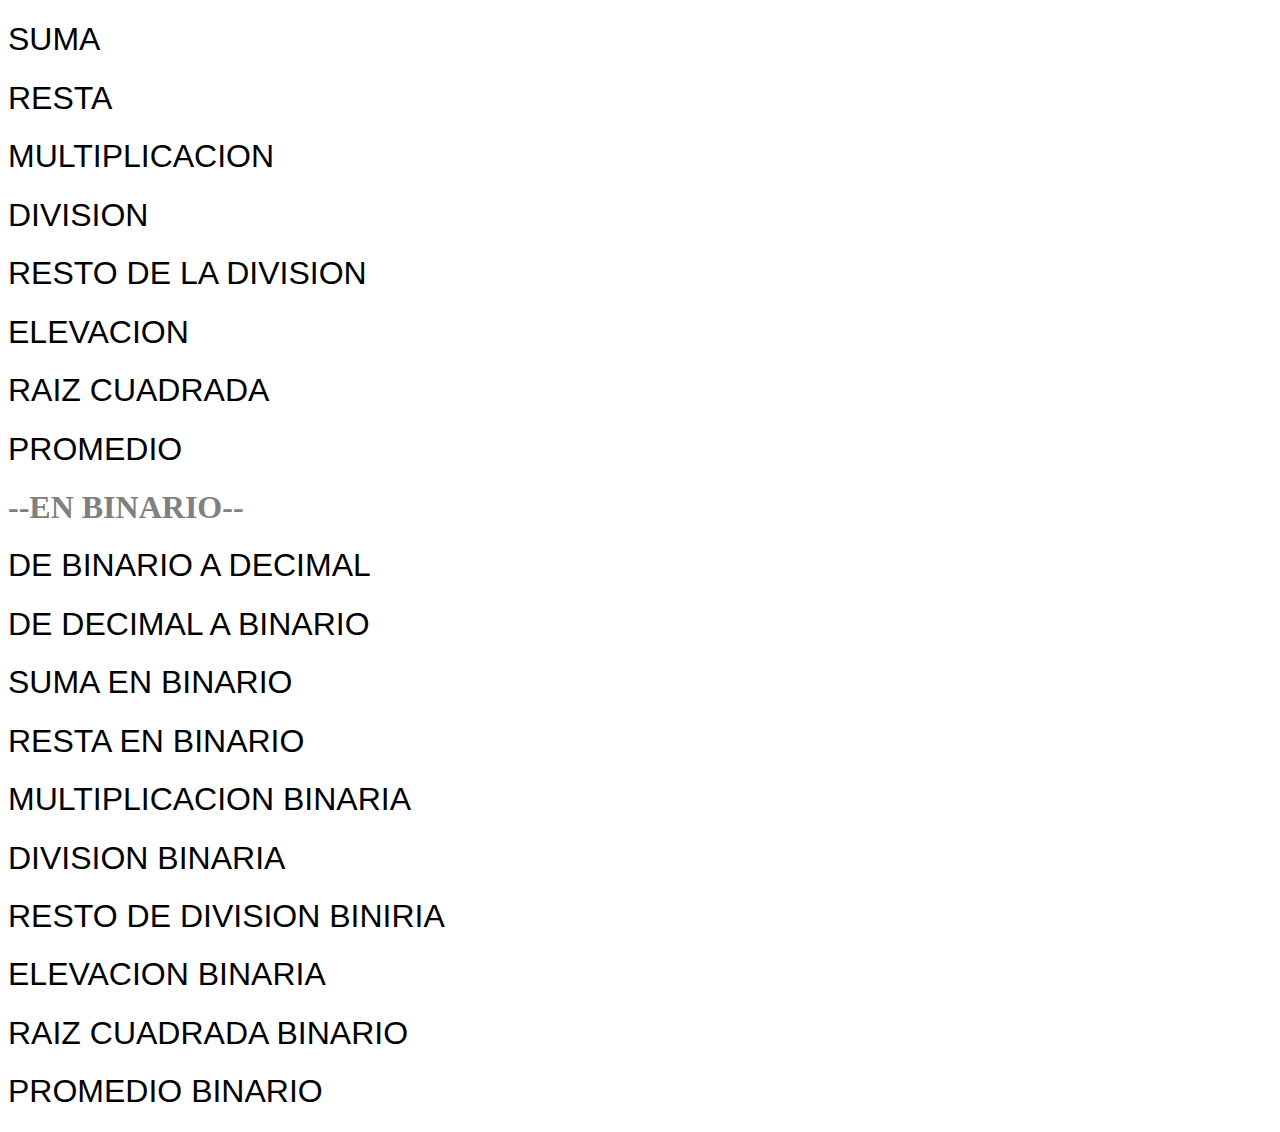
==== index.html @ ba68563a "1.0.2" ====
<!DOCTYPE html>
<html>
<head>
	<meta charset="utf-8">
	<title>Calculadora</title>
</head>
<body>

	<link rel="stylesheet" type="text/css" href="estilos.css">

<!-- SUMA -->

	<h1 class='decimal' onclick="
	let sumandos = [prompt('dime el primer sumando'),prompt('dime el segundo sumando')];

	sumandos[0] = parseInt(sumandos[0]);
	sumandos[1] = parseInt(sumandos[1]);

	let resultadoSuma = sumandos[0] + sumandos[1];
	
	alert('el resultado es ' + resultadoSuma);
	if(resultadoSuma == 13){
		let respuestaJ = [prompt('aqui vamos')];

		if(respuestaJ == 'mientras mas me la mamas mas me crece'){
			alert('no crees que es demasiado infantil?');
		}
	}">SUMA</h1>

<!-- RESTA -->

	<h1 class='decimal' onclick="
	let resta = [prompt('dime el minuendo'),prompt('dime el sustraendo')];

	resta[0] = parseInt(resta[0]);
	resta[1] = parseInt(resta[1]);

	let resultadoResta = resta[0] - resta[1];

	alert('la resta es ' + resultadoResta);">RESTA</h1>

<!-- MULTIPLICACION -->

	<h1 class='decimal' onclick="
	let multiplicando = [prompt('dime el multiplicando'),prompt('dime el multiplicador')];

	multiplicando[0] = parseInt(multiplicando[0]);
	multiplicando[1] = parseInt(multiplicando[1]);

	let resultadoMultiplicacion = multiplicando[0] * multiplicando[1];

	alert('el resultado es ' + resultadoMultiplicacion);">MULTIPLICACION</h1>

<!-- DIVISION -->

	<h1 class='decimal' onclick="
	let division = [prompt('dime el dividendo'),prompt('dime el divisor')];

	division[0] = parseInt(division[0]);
	division[1] = parseInt(division[1]);

	let resultadoDivision = division[0] / division[1]

	alert('el resultado es ' + resultadoDivision);">DIVISION</h1>

<!-- RESTO DE DIVISION -->

	<h1 class='decimal' onclick="
	let restaDivision = [prompt('dime el dividendo'),prompt('dime el divisor')];

	restaDivision[0] = parseInt(restaDivision[0]);
	restaDivision[1] = parseInt(restaDivision[1]);

	let resultadoRestaDivision = restaDivision[0] % restaDivision[1];

	alert('el resultado es ' + resultadoRestaDivision);">RESTO DE LA DIVISION</h1>

<!-- ELEVACION -->

	<h1 class='decimal' onclick="
	let elevacion = [prompt('dime el numero que quieres elevar'),prompt('dime la elevacion')];

	elevacion[0] = parseInt(elevacion[0]);
	elevacion[1] = parseInt(elevacion[1]);

	let resultadoElevacion = elevacion[0] ** elevacion[1];

	alert('el resultado es ' + resultadoElevacion);">ELEVACION</h1>

<!-- RAIZ CUADRADA -->

	<h1 class='decimal' onclick="
	let raiz = [prompt('dime el numero')];

	raiz = parseInt(raiz);

	resultadoRaizCuadrada = Math.sqrt(raiz);

	alert('el resultado es ' + resultadoRaizCuadrada)">RAIZ CUADRADA</h1>
	
<!-- PROMEDIO -->

	<h1 class='decimal' onclick="
	let promedioConfirmacion = [prompt('De cuantos numeros va a hacer tu promedio')]

	if(promedioConfirmacion == '2') {
		let promedio2a = [prompt('Dime el primer numero')];
		let promedio2b = [prompt('Dime el segundo numero')];

		promedio2a = parseInt(promedio2a);
		promedio2b = parseInt(promedio2b);

		let promedio2R = promedio2a + promedio2b;
		promedio2R = promedio2R / 2;

		alert('el promedio es ' + promedio2R)
			} 
			
// リᔑ↸ᔑ ᒷᓭ ⍊ᒷ∷↸ᔑ↸ ℸ ̣ 𝙹↸𝙹 ᒷᓭℸ ̣ ᔑ !¡ᒷ∷ᒲ╎ℸ ̣ ╎↸𝙹
				     
				     
		if(promedioConfirmacion == '3') {
			let promedio3a = [prompt('Dime el primer numero')];
			let promedio3b = [prompt('Dime el sugundo numero')];
			let promedio3c = [prompt('Dime el tercer numero')];

			promedio3a = parseInt(promedio3a);
			promedio3b = parseInt(promedio3b);
			promedio3c = parseInt(promedio3c);

			let promedio3R = promedio3a + promedio3b + promedio3c;
			promedio3R = promedio3R / 3;

			alert('el promedio es ' + promedio3R)
		}

		if(promedioConfirmacion == '4') {
			let promedio4a = [prompt('Dime el primer numero')];
			let promedio4b = [prompt('Dime el segundo numero')];
			let promedio4c = [prompt('Dime el tercer numero')];
			let promedio4d = [prompt('Dime el cuarto numero')];

			promedio4a = parseInt(promedio4a);
			promedio4b = parseInt(promedio4b);
			promedio4c = parseInt(promedio4c);
			promedio4d = parseInt(promedio4d);

			let promedioR4 = promedio4a + promedio4b + promedio4c + promedio4d;
			promedioR4 = promedioR4 / 4;
			
			alert('el promedio es ' + promedioR4)
			}

		if(promedioConfirmacion == '5') {
			let promedio5a = [prompt('Dime el primer numero')];
			let promedio5b = [prompt('Dime el segundo numero')];
			let promedio5c = [prompt('Dime el tercer numero')];
			let promedio5d = [prompt('Dime el cuarto numero')];
			let promedio5e = [prompt('Dime el quinto numero')];

			promedio5a = parseInt(promedio5a);
			promedio5b = parseInt(promedio5b);
			promedio5c = parseInt(promedio5c);
			promedio5d = parseInt(promedio5d);
			promedio5e = parseInt(promedio5e);


			let promedioR5 = promedio5a + promedio5b + promedio5c + promedio5d + promedio5e;
			promedioR5 = promedioR5 / 5;
			
			alert('el promedio es ' + promedioR5)
		}

		if(promedioConfirmacion == '6') {
			let promedio6a = [prompt('Dime el primer numero')];
			let promedio6b = [prompt('Dime el segundo numero')];
			let promedio6c = [prompt('Dime el tercer numero')];
			let promedio6d = [prompt('Dime el cuarto numero')];
			let promedio6e = [prompt('Dime el quinto numero')];
			let promedio6f = [prompt('Dime el sexto numero')];

			promedio6a = parseInt(promedio6a);
			promedio6b = parseInt(promedio6b);
			promedio6c = parseInt(promedio6c);
			promedio6d = parseInt(promedio6d);
			promedio6e = parseInt(promedio6e);
			promedio6f = parseInt(promedio6f);


			let promedioR6 = promedio6a + promedio6b + promedio6c + promedio6d + promedio6e + promedio6f;
			promedioR6 = promedioR6 / 6;
			
			alert('el promedio es ' + promedioR6)
		}

		if(promedioConfirmacion == '7') {
			let promedio7a = [prompt('Dime el primer numero')];
			let promedio7b = [prompt('Dime el segundo numero')];
			let promedio7c = [prompt('Dime el tercer numero')];
			let promedio7d = [prompt('Dime el cuarto nuemro')];
			let promedio7e = [prompt('Dime el quinto numero')];
			let promedio7f = [prompt('Dime el sexto numero')];
			let promedio7g = [prompt('Dime el septimo numero')];
			
			promedio7a = parseInt(promedio7a);
			promedio7b = parseInt(promedio7b);
			promedio7c = parseInt(promedio7c);
			promedio7d = parseInt(promedio7d);
			promedio7e = parseInt(promedio7e);
			promedio7f = parseInt(promedio7f);
			promedio7g = parseInt(promedio7g);

			let promedioR7 = promedio7a + promedio7b + promedio7c + promedio7d + promedio7e + promedio7f + promedio7g;
			promedioR7 = promedioR7 / 7;

			alert('el resultado es ' + promedioR7)
		}

		if(promedioConfirmacion == '8') {
			let promedio8a = [prompt('Dime el primer numero')];
			let promedio8b = [prompt('Dime el segundo numero')];
			let promedio8c = [prompt('Dime el tercer numero')];
			let promedio8d = [prompt('Dime el cuarto numero')];
			let promedio8e = [prompt('Dime el quinto numero')];
			let promedio8f = [prompt('Dime el sexto numero')];
			let promedio8g = [prompt('Dime el septimo numero')];
			let promedio8h = [prompt('Dime el octavo numero')];

			promedio8a = parseInt(promedio8a);
			promedio8b = parseInt(promedio8b);
			promedio8c = parseInt(promedio8c);
			promedio8d = parseInt(promedio8d);
			promedio8e = parseInt(promedio8e);
			promedio8f = parseInt(promedio8f);
			promedio8g = parseInt(promedio8f);
			promedio8h = parseInt(promedio8h);

			let promedioR8 = promedio8a + promedio8b + promedio8c + promedio8d + promedio8e + promedio8f + promedio8g + promedio8h;
			promedioR8 = promedioR8 / 8;

			alert('el resultado es ' + promedioR8)
		}

		if(promedioConfirmacion == '9') {
			let promedio9a = [prompt('Dime le primer numero')];
			let promedio9b = [prompt('Dime el segundo numero')];
			let promedio9c = [prompt('Dime el tercer numero')];
			let promedio9d = [prompt('Dime el cuarto numero')];
			let promedio9e = [prompt('Dime el quinto numero')];
			let promedio9f = [prompt('Dime el sexto numero')];
			let promedio9g = [prompt('Dime el septimo numero')];
			let promedio9h = [prompt('Dime el octavo numero')];
			let promedio9i = [prompt('Dime el noveno numero')];

			promedio9a = parseInt(promedio9a);
			promedio9b = parseInt(promedio9b);
			promedio9c = parseInt(promedio9c);
			promedio9d = parseInt(promedio9d);
			promedio9e = parseInt(promedio9e);
			promedio9f = parseInt(promedio9f);
			promedio9g = parseInt(promedio9g);
			promedio9h = parseInt(promedio9h);
			promedio9i = parseInt(promedio9i);

			let promedioR9 = promedio9a + promedio9b + promedio9c + promedio9d + promedio9e + promedio9f + promedio9g + promedio9h + promedio9i;
			promedioR9 = promedioR9 / 9;

			alert('el resultado es ' + promedioR9);
		}
				     
		if(promedioConfirmacion == 'macarrones'){
			alert('con queso?')
		}

		if(promedioConfirmacion == 'nada es verdad'){
			alert('todo está permitido')
		}

		if(promedioConfirmacion == 'trabajamos en la oscuridad'){
			alert('para servir a la luz')
		}

		if(promedioConfirmacion == 'hallaras la respuesta'){
			alert('cuando no necesites preguntar')
		}

		if(promedioConfirmacion == 'que la muerte te otorgue'){
			alert('la paz que buscabas')
		}
				     ">PROMEDIO</h1>
	

<!-- BiNaRiOs -->

	<h1 id="binario">--EN BINARIO--</h1>

<!-- BINARIO a DECIMAL -->

	<h1 class='binario' onclick="
	let numeroEnBinario = [prompt('dime el numero en binario')];

	numeroEnBinario = parseInt(numeroEnBinario,2);

	alert('el numero es ' + numeroEnBinario);">DE BINARIO A DECIMAL</h1>

<!-- DECIMAL A BINARIO -->

	<h1 class='binario' onclick="
	let numeroEnDecimal = [prompt('dime el numero en decimal')];

	numeroEnDecimal = parseInt(numeroEnDecimal)

	let numeroEnDecimalConvertido = numeroEnDecimal.toString(2);

	alert('el numero es ' + numeroEnDecimalConvertido)
	">DE DECIMAL A BINARIO</h1>

<!-- SUMA BINARIO -->

	<h1 class='binario' onclick="
	let sumaBinaria = [prompt('dime el primer sumando'),prompt('dime el segundo sumando')];

	sumaBinaria[0] = parseInt(sumaBinaria[0],2);
	sumaBinaria[1] = parseInt(sumaBinaria[1],2);

	let sumaBinariaProcedimiento = sumaBinaria[0] + sumaBinaria[1];

	let sumaBinariaEnDecimal = sumaBinariaProcedimiento.toString(2);

	alert('el resultado es ' + sumaBinariaEnDecimal);">SUMA EN BINARIO</h1>

<!-- RESTA BINARIA -->

	<h1 class='binario' onclick="
	let restaBinaria = [prompt('dime el minuendo'),prompt('dime el sustraendo')]
	
	restaBinaria[0] = parseInt(restaBinaria[0],2);
	restaBinaria[1] = parseInt(restaBinaria[1],2);

	let restaBinariaProcedimiento = restaBinaria[0] - restaBinaria[1];

	let restaBinariaEnDecimal = restaBinariaProcedimiento.toString(2);

	alert('el resultado es ' + restaBinariaEnDecimal);">RESTA EN BINARIO</h1>

<!-- MULTIPLICACION BINARIA -->

	<h1 class='binario' onclick="
	let multiplicacionBinaria = [prompt('dime el multiplicando'),prompt('dime el multiplicador')];

	multiplicacionBinaria[0] = parseInt(multiplicacionBinaria[0],2);
	multiplicacionBinaria[1] = parseInt(multiplicacionBinaria[1],2);

	let multiplacionBinariaProcedimiento = multiplicacionBinaria[0] * multiplicacionBinaria[1];

	let multiplicacionBinariaEnDecimal = multiplacionBinariaProcedimiento.toString(2);

	alert('el resultado es ' + multiplicacionBinariaEnDecimal);">MULTIPLICACION BINARIA</h1>

<!-- DIVISION BINARIA -->

	<h1 class='binario' onclick="
	let divisionBinaria = [prompt('dime el dividendo'),prompt('dime el divisor')];

	divisionBinaria[0] = parseInt(divisionBinaria[0],2);
	divisionBinaria[1] = parseInt(divisionBinaria[1],2);

	let divisionBinariaProcedimiento = divisionBinaria[0] / divisionBinaria[1];

	let divisionBinariaEnDecimal = divisionBinariaProcedimiento.toString(2);

	alert('el resultado es ' + divisionBinariaEnDecimal);">DIVISION BINARIA</h1>

<!-- RESTO DE DIVISION BINIRIA -->

	<h1 class='binario' onclick="
	let restoDeDivisionBinaria = [prompt('dime el dividendo'),prompt('dime el divisor')];

	restoDeDivisionBinaria[0] = parseInt(restoDeDivisionBinaria[0],2);
	restoDeDivisionBinaria[1] = parseInt(restoDeDivisionBinaria[1],2);

	let restoDeDivisionBinariaProcedimiento = restoDeDivisionBinaria[0] % restoDeDivisionBinaria[1];

	let restoDeDivisionBinariaEnBinario = restoDeDivisionBinariaProcedimiento.toString(2);

	alert('el resultado es ' + restoDeDivisionBinariaEnBinario);">RESTO DE DIVISION BINIRIA</h1>

<!-- ELEVACION BINARIA -->

	<h1 class='binario' onclick="
	let elevacionBinaria = [prompt('dime el numero que quieres elevar'),prompt('dime la elevacion')]

	elevacionBinaria[0] = parseInt(elevacionBinaria[0],2);
	elevacionBinaria[1] = parseInt(elevacionBinaria[1],2);

	let elevacionBinariaProcedimiento = elevacionBinaria[0] ** elevacionBinaria[1];

	let elevacionCompletaEnBinario = elevacionBinariaProcedimiento.toString(2);

	alert('el resultado es ' + elevacionCompletaEnBinario);">ELEVACION BINARIA</h1>

<!-- RAIZ CUADRADA BINARIA -->

	<h1 class='binario' onclick="
	let raizBinaria = [prompt('dime el numero')];

	raizBinaria = parseInt(raizBinaria,2);

	raizBinaria = Math.sqrt(raizBinaria);

	raizBinaria = raizBinaria.toString(2)

	alert('el resultado es ' + raizBinaria)">RAIZ CUADRADA BINARIO</h1>
<!-- PROMEDIO BINARIA -->

<h1 class='binario' onclick="
let promedioConfirmacion = [prompt('De cuantos numeros va a hacer tu promedio')]

//OPTIMIZALO

if(promedioConfirmacion == '10') {
	let promedio2a = [prompt('Dime el primer numero')];
	let promedio2b = [prompt('Dime el segundo numero')];

	promedio2a = parseInt(promedio2a,2);
	promedio2b = parseInt(promedio2b,2);

	let promedio2R = promedio2a + promedio2b;
	promedio2R = promedio2R / 2;

	promedio2R = promedio2R.toString(2);

	alert('el promedio es ' + promedio2R)
		} 
		
	if(promedioConfirmacion == '11') {
		let promedio3a = [prompt('Dime el primer numero')];
		let promedio3b = [prompt('Dime el sugundo numero')];
		let promedio3c = [prompt('Dime el tercer numero')];

		promedio3a = parseInt(promedio3a,2);
		promedio3b = parseInt(promedio3b,2);
		promedio3c = parseInt(promedio3c,2);

		let promedioR3 = promedio3a + promedio3b + promedio3c;
		promedioR3 = promedioR3 / 3;

		promedioR3 = promedioR3.toString(2);

		alert('el promedio es ' + promedioR3)
	}

	if(promedioConfirmacion == '100') {
		let promedio4a = [prompt('Dime el primer numero')];
		let promedio4b = [prompt('Dime el segundo numero')];
		let promedio4c = [prompt('Dime el tercer numero')];
		let promedio4d = [prompt('Dime el cuarto numero')];

		promedio4a = parseInt(promedio4a,2);
		promedio4b = parseInt(promedio4b,2);
		promedio4c = parseInt(promedio4c,2);
		promedio4d = parseInt(promedio4d,2);

		let promedioR4 = promedio4a + promedio4b + promedio4c + promedio4d;
		promedioR4 = promedioR4 / 4;

		promedioR4 = promedioR4.toString(2);
		
		alert('el promedio es ' + promedioR4)
		}

	if(promedioConfirmacion == '101') {
		let promedio5a = [prompt('Dime el primer numero')];
		let promedio5b = [prompt('Dime el segundo numero')];
		let promedio5c = [prompt('Dime el tercer numero')];
		let promedio5d = [prompt('Dime el cuarto numero')];
		let promedio5e = [prompt('Dime el quinto numero')];

		promedio5a = parseInt(promedio5a,2);
		promedio5b = parseInt(promedio5b,2);
		promedio5c = parseInt(promedio5c,2);
		promedio5d = parseInt(promedio5d,2);
		promedio5e = parseInt(promedio5e,2);


		let promedioR5 = promedio5a + promedio5b + promedio5c + promedio5d + promedio5e;
		promedioR5 = promedioR5 / 5;

		promedioR5 = promedioR5.toString(2);
		
		alert('el promedio es ' + promedioR5)
	}

	if(promedioConfirmacion == '110') {
		let promedio6a = [prompt('Dime el primer numero')];
		let promedio6b = [prompt('Dime el segundo numero')];
		let promedio6c = [prompt('Dime el tercer numero')];
		let promedio6d = [prompt('Dime el cuarto numero')];
		let promedio6e = [prompt('Dime el quinto numero')];
		let promedio6f = [prompt('Dime el sexto numero')];

		promedio6a = parseInt(promedio6a,2);
		promedio6b = parseInt(promedio6b,2);
		promedio6c = parseInt(promedio6c,2);
		promedio6d = parseInt(promedio6d,2);
		promedio6e = parseInt(promedio6e,2);
		promedio6f = parseInt(promedio6f,2);

		let promedioR6 = promedio6a + promedio6b + promedio6c + promedio6d + promedio6e + promedio6f;
		promedioR6 = promedioR6 / 6;

		promedioR6 = promedioR6.toString(2);
		
		alert('el promedio es ' + promedioR6)
	}

	if(promedioConfirmacion == '111') {
		let promedio7a = [prompt('Dime el primer numero')];
		let promedio7b = [prompt('Dime el segundo numero')];
		let promedio7c = [prompt('Dime el tercer numero')];
		let promedio7d = [prompt('Dime el cuarto nuemro')];
		let promedio7e = [prompt('Dime el quinto numero')];
		let promedio7f = [prompt('Dime el sexto numero')];
		let promedio7g = [prompt('Dime el septimo numero')];
		
		promedio7a = parseInt(promedio7a,2);
		promedio7b = parseInt(promedio7b,2);
		promedio7c = parseInt(promedio7c,2);
		promedio7d = parseInt(promedio7d,2);
		promedio7e = parseInt(promedio7e,2);
		promedio7f = parseInt(promedio7f,2);
		promedio7g = parseInt(promedio7g,2);

		let promedioR7 = promedio7a + promedio7b + promedio7c + promedio7d + promedio7e + promedio7f + promedio7g;
		promedioR7 = promedioR7 / 7;

		promedioR7 = promedioR7.toString(2);

		alert('el resultado es ' + promedioR7)
	}

	if(promedioConfirmacion == '1000') {
		let promedio8a = [prompt('Dime el primer numero')];
		let promedio8b = [prompt('Dime el segundo numero')];
		let promedio8c = [prompt('Dime el tercer numero')];
		let promedio8d = [prompt('Dime el cuarto numero')];
		let promedio8e = [prompt('Dime el quinto numero')];
		let promedio8f = [prompt('Dime el sexto numero')];
		let promedio8g = [prompt('Dime el septimo numero')];
		let promedio8h = [prompt('Dime el octavo numero')];

		promedio8a = parseInt(promedio8a,2);
		promedio8b = parseInt(promedio8b,2);
		promedio8c = parseInt(promedio8c,2);
		promedio8d = parseInt(promedio8d,2);
		promedio8e = parseInt(promedio8e,2);
		promedio8f = parseInt(promedio8f,2);
		promedio8g = parseInt(promedio8f,2);
		promedio8h = parseInt(promedio8h,2);

		let promedioR8 = promedio8a + promedio8b + promedio8c + promedio8d + promedio8e + promedio8f + promedio8g + promedio8h;
		promedioR8 = promedioR8 / 8;

		promedioR8 = promedioR8.toString(2);

		alert('el resultado es ' + promedioR8)
	}

	if(promedioConfirmacion == '1001') {
		let promedio9a = [prompt('Dime le primer numero')];
		let promedio9b = [prompt('Dime el segundo numero')];
		let promedio9c = [prompt('Dime el tercer numero')];
		let promedio9d = [prompt('Dime el cuarto numero')];
		let promedio9e = [prompt('Dime el quinto numero')];
		let promedio9f = [prompt('Dime el sexto numero')];
		let promedio9g = [prompt('Dime el septimo numero')];
		let promedio9h = [prompt('Dime el octavo numero')];
		let promedio9i = [prompt('Dime el noveno numero')];

		promedio9a = parseInt(promedio9a,2);
		promedio9b = parseInt(promedio9b,2);
		promedio9c = parseInt(promedio9c,2);
		promedio9d = parseInt(promedio9d,2);
		promedio9e = parseInt(promedio9e,2);
		promedio9f = parseInt(promedio9f,2);
		promedio9g = parseInt(promedio9g,2);
		promedio9h = parseInt(promedio9h,2);
		promedio9i = parseInt(promedio9i,2);

		let promedioR9 = promedio9a + promedio9b + promedio9c + promedio9d + promedio9e + promedio9f + promedio9g + promedio9h + promedio9i;
		promedioR9 = promedioR9 / 9;

		promedioR9 = promedioR9.toString(2);

		alert('el resultado es ' + promedioR9);
	}

	if(promedioConfirmacion == '1010') {
			let promedio10a = [prompt('Dime el primer numero')]
			let promedio10b = [prompt('Dime el segundo numero')];
			let promedio10c = [prompt('Dime el tercer numero')];
			let promedio10d = [prompt('Dime el cuarto numero')];
			let promedio10e = [prompt('Dime el quinto numero')];
			let promedio10f = [prompt('Dime el sexto numero')];
			let promedio10g = [prompt('Dime el septimo numero')];
			let promedio10h = [prompt('Dime el octavo numero')];
			let promedio10i = [prompt('Dime el noveno numero')];
			let promedio10j = [prompt('Dime el decimo numero')];

			promedio10a = parseInt(promedio10a,2);
			promedio10b = parseInt(promedio10b,2);
			promedio10c = parseInt(promedio10c,2);
			promedio10d = parseInt(promedio10d,2);
			promedio10e = parseInt(promedio10e,2);
			promedio10f = parseInt(promedio10f,2);
			promedio10g = parseInt(promedio10g,2);
			promedio10h = parseInt(promedio10h,2);
			promedio10i = parseInt(promedio10i,2);
			promedio10j = parseInt(promedio10j,2);

			let promedio10R = promedio10a + promedio10b + promedio10c + promedio10d + promedio10e + promedio10f + promedio10g + promedio10h + promedio10i + promedio10j;

			promedio10R = promedio10R / 10;

			promedio10R = promedio10R.toString(2);

			alert('el resultado es ' + promedio10R);
		}

	">PROMEDIO BINARIO</h1>


</body>
</html>
---- estilos.css ----
.decimal {
	font-family: sans-serif;
	font-weight: 100;
	color: black;
}

.decimal:hover {
	font-family: sans-serif;
	font-weight: 600;
	color: red;
	font-size: 40px;
}	


#binario {
	font-family: calibri;
	color: grey;
}

.binario {
	font-family: sans-serif;
	font-weight: 100;
	color: black;
}

.binario:hover {
	font-family: sans-serif;
	font-weight: 600;
	color: blue;
	font-size: 40px;
}
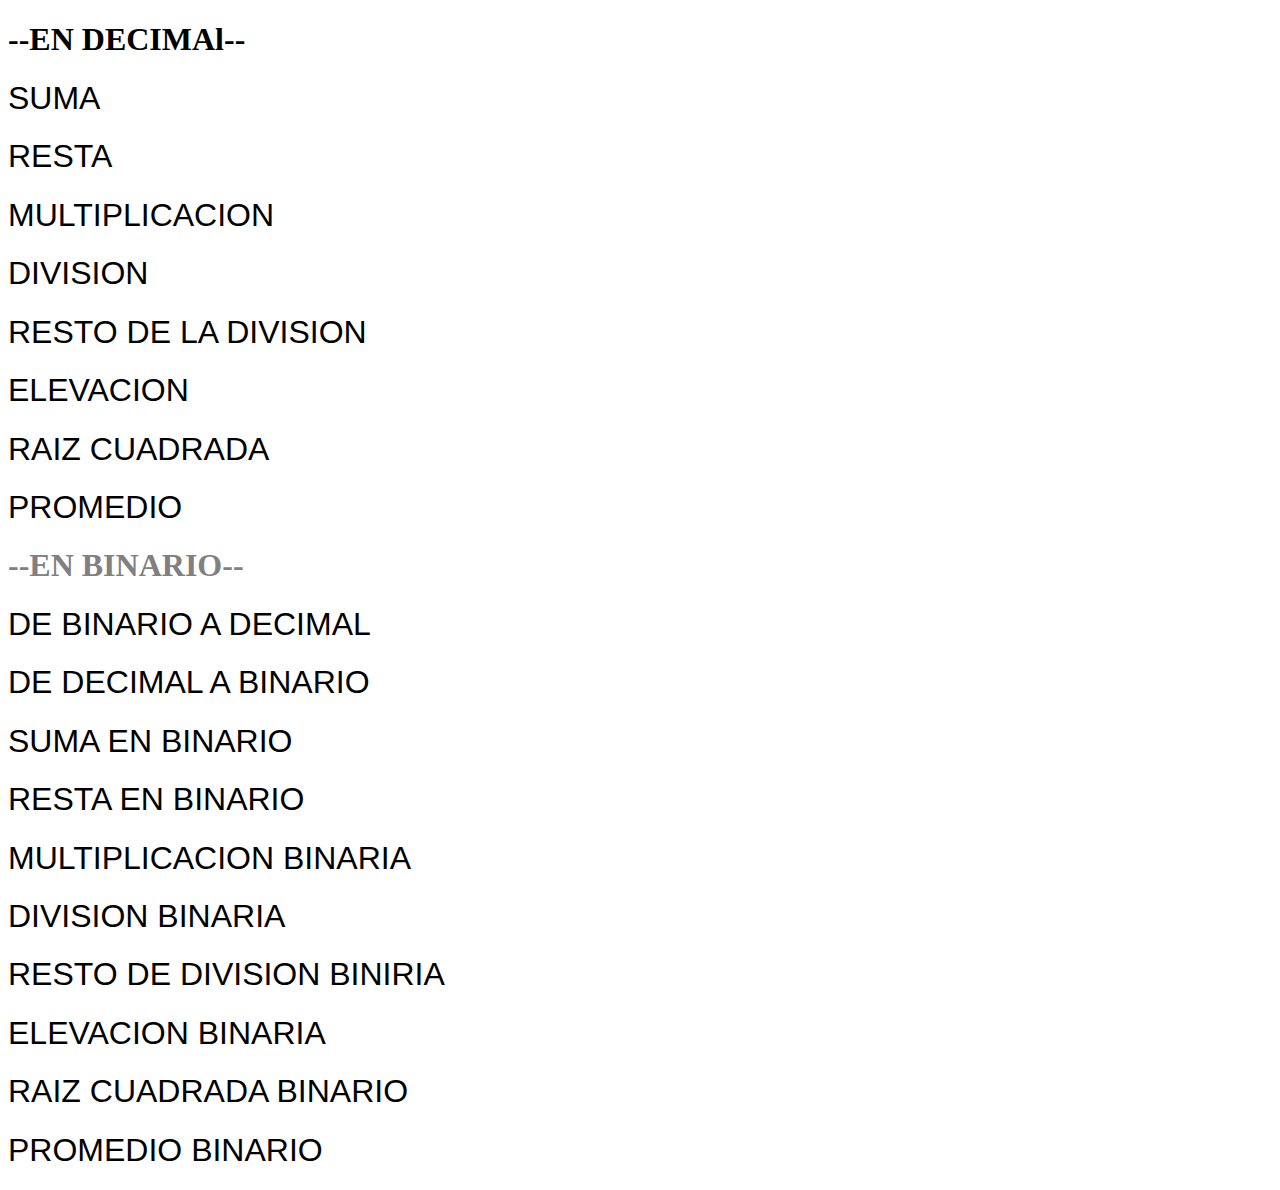
==== commit d3ff1bbe: "1.0.2.1" ====
--- a/index.html
+++ b/index.html
@@ -3,10 +3,15 @@
 <head>
 	<meta charset="utf-8">
 	<title>Calculadora</title>
+	<!-- Bueno si estas revisando el codigo pues te quiero agradecer el que te importe un poquito lo que trato de hacer :), y espero que disfutes de este proyecte fresco como una lechuga xd -->
 </head>
 <body>
 
 	<link rel="stylesheet" type="text/css" href="estilos.css">
+
+<!-- DEcimAleSmmmmmmmmmmmmmmmmmmmmmmmmmmmmmmmmmmmmmmmmmmmmmmmmmmmmmmmmmmmmmmmmmmmmmmmmmmmmmmmmmmmmmmmmmmmmmmmmmmmmmmmmmm -->
+
+<h1 id="decimal">--EN DECIMAl--</h1>
 
 <!-- SUMA -->
 
@@ -19,13 +24,15 @@
 	let resultadoSuma = sumandos[0] + sumandos[1];
 	
 	alert('el resultado es ' + resultadoSuma);
+
 	if(resultadoSuma == 13){
 		let respuestaJ = [prompt('aqui vamos')];
 
 		if(respuestaJ == 'mientras mas me la mamas mas me crece'){
 			alert('no crees que es demasiado infantil?');
 		}
-	}">SUMA</h1>
+	}
+	">SUMA</h1>
 
 <!-- RESTA -->
 
@@ -97,11 +104,13 @@
 	resultadoRaizCuadrada = Math.sqrt(raiz);
 
 	alert('el resultado es ' + resultadoRaizCuadrada)">RAIZ CUADRADA</h1>
-	
+
 <!-- PROMEDIO -->
 
 	<h1 class='decimal' onclick="
 	let promedioConfirmacion = [prompt('De cuantos numeros va a hacer tu promedio')]
+
+	//OPTIMIZALO
 
 	if(promedioConfirmacion == '2') {
 		let promedio2a = [prompt('Dime el primer numero')];
@@ -116,13 +125,12 @@
 		alert('el promedio es ' + promedio2R)
 			} 
 			
-// リᔑ↸ᔑ ᒷᓭ ⍊ᒷ∷↸ᔑ↸ ℸ ̣ 𝙹↸𝙹 ᒷᓭℸ ̣ ᔑ !¡ᒷ∷ᒲ╎ℸ ̣ ╎↸𝙹
-				     
-				     
 		if(promedioConfirmacion == '3') {
 			let promedio3a = [prompt('Dime el primer numero')];
 			let promedio3b = [prompt('Dime el sugundo numero')];
 			let promedio3c = [prompt('Dime el tercer numero')];
+
+// リᔑ↸ᔑ ᒷᓭ ⍊ᒷ∷↸ᔑ↸ ℸ ̣ 𝙹↸𝙹 ᒷᓭℸ ̣ ᔑ !¡ᒷ∷ᒲ╎ℸ ̣ ╎↸𝙹
 
 			promedio3a = parseInt(promedio3a);
 			promedio3b = parseInt(promedio3b);
@@ -267,7 +275,37 @@
 
 			alert('el resultado es ' + promedioR9);
 		}
-				     
+
+		if(promedioConfirmacion == '10') {
+			let promedio10a = [prompt('Dime el primer numero')]
+			let promedio10b = [prompt('Dime el segundo numero')];
+			let promedio10c = [prompt('Dime el tercer numero')];
+			let promedio10d = [prompt('Dime el cuarto numero')];
+			let promedio10e = [prompt('Dime el quinto numero')];
+			let promedio10f = [prompt('Dime el sexto numero')];
+			let promedio10g = [prompt('Dime el septimo numero')];
+			let promedio10h = [prompt('Dime el octavo numero')];
+			let promedio10i = [prompt('Dime el noveno numero')];
+			let promedio10j = [prompt('Dime el decimo numero')];
+
+			promedio10a = parseInt(promedio10a);
+			promedio10b = parseInt(promedio10b);
+			promedio10c = parseInt(promedio10c);
+			promedio10d = parseInt(promedio10d);
+			promedio10e = parseInt(promedio10e);
+			promedio10f = parseInt(promedio10f);
+			promedio10g = parseInt(promedio10g);
+			promedio10h = parseInt(promedio10h);
+			promedio10i = parseInt(promedio10i);
+			promedio10j = parseInt(promedio10j);
+
+			let promedio10R = promedio10a + promedio10b + promedio10c + promedio10d + promedio10e + promedio10f + promedio10g + promedio10h + promedio10i + promedio10j;
+
+			promedio10R = promedio10R / 10;
+
+			alert('el resultado es ' + promedio10R);
+		}
+
 		if(promedioConfirmacion == 'macarrones'){
 			alert('con queso?')
 		}
@@ -287,10 +325,11 @@
 		if(promedioConfirmacion == 'que la muerte te otorgue'){
 			alert('la paz que buscabas')
 		}
-				     ">PROMEDIO</h1>
-	
-
-<!-- BiNaRiOs -->
+
+		
+		">PROMEDIO</h1>
+
+<!-- BiNaRiOsmmmmmmmmmmmmmmmmmmmmmmmmmmmmmmmmmmmmmmmmmmmmmmmmmmmmmmmmmmmmmmmmmmmmmmmmmmmmmmmmmmmmmmmmmmmmmmmmmm -->
 
 	<h1 id="binario">--EN BINARIO--</h1>
 
@@ -411,6 +450,7 @@
 	raizBinaria = raizBinaria.toString(2)
 
 	alert('el resultado es ' + raizBinaria)">RAIZ CUADRADA BINARIO</h1>
+
 <!-- PROMEDIO BINARIA -->
 
 <h1 class='binario' onclick="
@@ -629,6 +669,5 @@
 
 	">PROMEDIO BINARIO</h1>
 
-
 </body>
 </html>
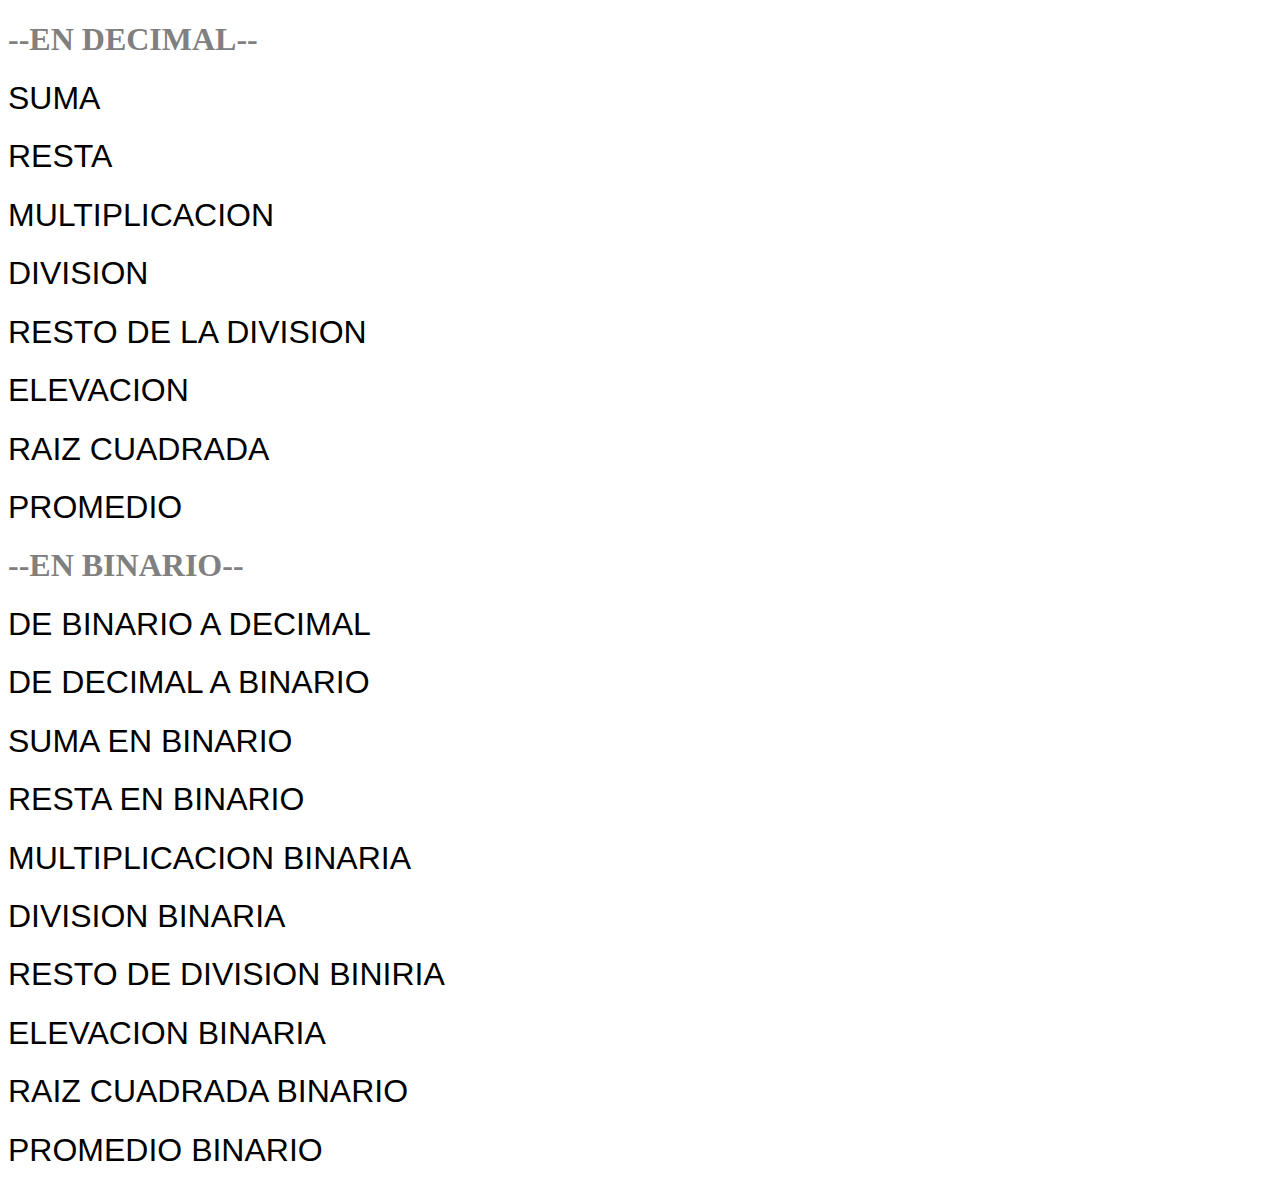
==== commit b7c2f032: "1.0.2.2" ====
--- a/index.html
+++ b/index.html
@@ -11,7 +11,7 @@
 
 <!-- DEcimAleSmmmmmmmmmmmmmmmmmmmmmmmmmmmmmmmmmmmmmmmmmmmmmmmmmmmmmmmmmmmmmmmmmmmmmmmmmmmmmmmmmmmmmmmmmmmmmmmmmmmmmmmmmm -->
 
-<h1 id="decimal">--EN DECIMAl--</h1>
+<h1 id="decimal">--EN DECIMAL--</h1>
 
 <!-- SUMA -->
 
--- a/estilos.css
+++ b/estilos.css
@@ -1,3 +1,8 @@
+#decimal {
+	font-family: calibri;
+	color: grey;
+}
+
 .decimal {
 	font-family: sans-serif;
 	font-weight: 100;
@@ -10,6 +15,7 @@
 	color: red;
 	font-size: 40px;
 }	
+
 
 
 #binario {
@@ -28,4 +34,4 @@
 	font-weight: 600;
 	color: blue;
 	font-size: 40px;
-}+}
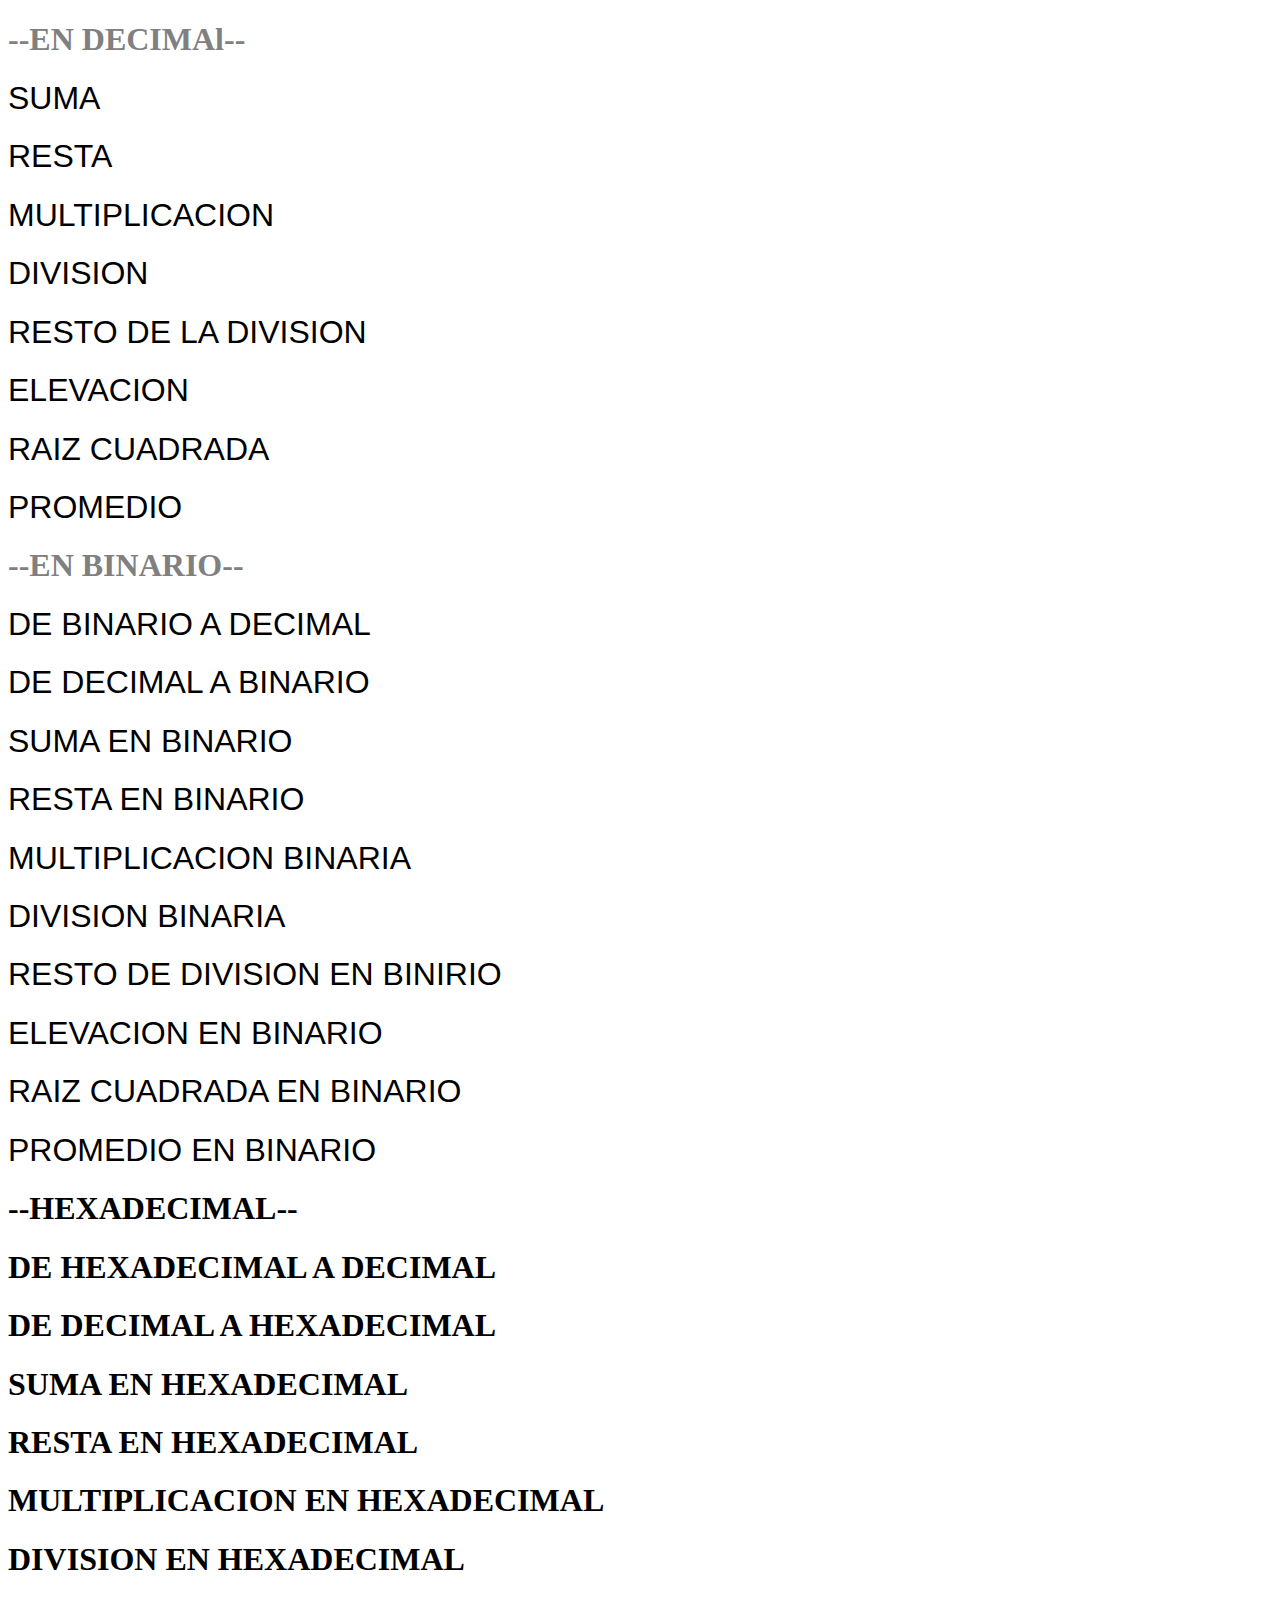
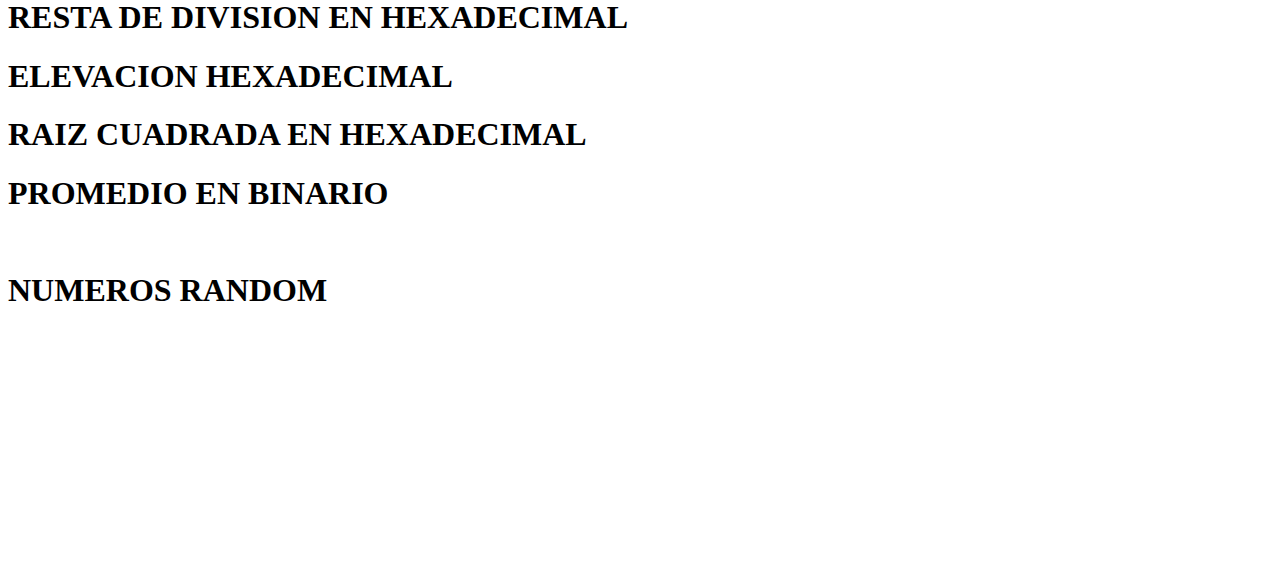
==== commit 31f0f140: "2.0.0" ====
--- a/index.html
+++ b/index.html
@@ -9,9 +9,9 @@
 
 	<link rel="stylesheet" type="text/css" href="estilos.css">
 
-<!-- DEcimAleSmmmmmmmmmmmmmmmmmmmmmmmmmmmmmmmmmmmmmmmmmmmmmmmmmmmmmmmmmmmmmmmmmmmmmmmmmmmmmmmmmmmmmmmmmmmmmmmmmmmmmmmmmm -->
-
-<h1 id="decimal">--EN DECIMAL--</h1>
+<!-- DEcimAleS////////////////////////////////////////////////////////////////////////////////////////////////////////////// -->
+
+<h1 id="decimal">--EN DECIMAl--</h1>
 
 <!-- SUMA -->
 
@@ -108,13 +108,13 @@
 <!-- PROMEDIO -->
 
 	<h1 class='decimal' onclick="
-	let promedioConfirmacion = [prompt('De cuantos numeros va a hacer tu promedio')]
+	let promedioConfirmacion = prompt('De cuantos numeros va a hacer tu promedio');
 
 	//OPTIMIZALO
 
 	if(promedioConfirmacion == '2') {
-		let promedio2a = [prompt('Dime el primer numero')];
-		let promedio2b = [prompt('Dime el segundo numero')];
+		let promedio2a = prompt('Dime el primer numero');
+		let promedio2b = prompt('Dime el segundo numero');
 
 		promedio2a = parseInt(promedio2a);
 		promedio2b = parseInt(promedio2b);
@@ -126,9 +126,9 @@
 			} 
 			
 		if(promedioConfirmacion == '3') {
-			let promedio3a = [prompt('Dime el primer numero')];
-			let promedio3b = [prompt('Dime el sugundo numero')];
-			let promedio3c = [prompt('Dime el tercer numero')];
+			let promedio3a = prompt('Dime el primer numero');
+			let promedio3b = prompt('Dime el sugundo numero');
+			let promedio3c = prompt('Dime el tercer numero');
 
 // リᔑ↸ᔑ ᒷᓭ ⍊ᒷ∷↸ᔑ↸ ℸ ̣ 𝙹↸𝙹 ᒷᓭℸ ̣ ᔑ !¡ᒷ∷ᒲ╎ℸ ̣ ╎↸𝙹
 
@@ -143,10 +143,10 @@
 		}
 
 		if(promedioConfirmacion == '4') {
-			let promedio4a = [prompt('Dime el primer numero')];
-			let promedio4b = [prompt('Dime el segundo numero')];
-			let promedio4c = [prompt('Dime el tercer numero')];
-			let promedio4d = [prompt('Dime el cuarto numero')];
+			let promedio4a = prompt('Dime el primer numero');
+			let promedio4b = prompt('Dime el segundo numero');
+			let promedio4c = prompt('Dime el tercer numero');
+			let promedio4d = prompt('Dime el cuarto numero');
 
 			promedio4a = parseInt(promedio4a);
 			promedio4b = parseInt(promedio4b);
@@ -160,11 +160,11 @@
 			}
 
 		if(promedioConfirmacion == '5') {
-			let promedio5a = [prompt('Dime el primer numero')];
-			let promedio5b = [prompt('Dime el segundo numero')];
-			let promedio5c = [prompt('Dime el tercer numero')];
-			let promedio5d = [prompt('Dime el cuarto numero')];
-			let promedio5e = [prompt('Dime el quinto numero')];
+			let promedio5a = prompt('Dime el primer numero');
+			let promedio5b = prompt('Dime el segundo numero');
+			let promedio5c = prompt('Dime el tercer numero');
+			let promedio5d = prompt('Dime el cuarto numero');
+			let promedio5e = prompt('Dime el quinto numero');
 
 			promedio5a = parseInt(promedio5a);
 			promedio5b = parseInt(promedio5b);
@@ -180,12 +180,12 @@
 		}
 
 		if(promedioConfirmacion == '6') {
-			let promedio6a = [prompt('Dime el primer numero')];
-			let promedio6b = [prompt('Dime el segundo numero')];
-			let promedio6c = [prompt('Dime el tercer numero')];
-			let promedio6d = [prompt('Dime el cuarto numero')];
-			let promedio6e = [prompt('Dime el quinto numero')];
-			let promedio6f = [prompt('Dime el sexto numero')];
+			let promedio6a = prompt('Dime el primer numero');
+			let promedio6b = prompt('Dime el segundo numero');
+			let promedio6c = prompt('Dime el tercer numero');
+			let promedio6d = prompt('Dime el cuarto numero');
+			let promedio6e = prompt('Dime el quinto numero');
+			let promedio6f = prompt('Dime el sexto numero');
 
 			promedio6a = parseInt(promedio6a);
 			promedio6b = parseInt(promedio6b);
@@ -202,13 +202,13 @@
 		}
 
 		if(promedioConfirmacion == '7') {
-			let promedio7a = [prompt('Dime el primer numero')];
-			let promedio7b = [prompt('Dime el segundo numero')];
-			let promedio7c = [prompt('Dime el tercer numero')];
-			let promedio7d = [prompt('Dime el cuarto nuemro')];
-			let promedio7e = [prompt('Dime el quinto numero')];
-			let promedio7f = [prompt('Dime el sexto numero')];
-			let promedio7g = [prompt('Dime el septimo numero')];
+			let promedio7a = prompt('Dime el primer numero');
+			let promedio7b = prompt('Dime el segundo numero');
+			let promedio7c = prompt('Dime el tercer numero');
+			let promedio7d = prompt('Dime el cuarto nuemro');
+			let promedio7e = prompt('Dime el quinto numero');
+			let promedio7f = prompt('Dime el sexto numero');
+			let promedio7g = prompt('Dime el septimo numero');
 			
 			promedio7a = parseInt(promedio7a);
 			promedio7b = parseInt(promedio7b);
@@ -225,14 +225,14 @@
 		}
 
 		if(promedioConfirmacion == '8') {
-			let promedio8a = [prompt('Dime el primer numero')];
-			let promedio8b = [prompt('Dime el segundo numero')];
-			let promedio8c = [prompt('Dime el tercer numero')];
-			let promedio8d = [prompt('Dime el cuarto numero')];
-			let promedio8e = [prompt('Dime el quinto numero')];
-			let promedio8f = [prompt('Dime el sexto numero')];
-			let promedio8g = [prompt('Dime el septimo numero')];
-			let promedio8h = [prompt('Dime el octavo numero')];
+			let promedio8a = prompt('Dime el primer numero');
+			let promedio8b = prompt('Dime el segundo numero');
+			let promedio8c = prompt('Dime el tercer numero');
+			let promedio8d = prompt('Dime el cuarto numero');
+			let promedio8e = prompt('Dime el quinto numero');
+			let promedio8f = prompt('Dime el sexto numero');
+			let promedio8g = prompt('Dime el septimo numero');
+			let promedio8h = prompt('Dime el octavo numero');
 
 			promedio8a = parseInt(promedio8a);
 			promedio8b = parseInt(promedio8b);
@@ -250,15 +250,15 @@
 		}
 
 		if(promedioConfirmacion == '9') {
-			let promedio9a = [prompt('Dime le primer numero')];
-			let promedio9b = [prompt('Dime el segundo numero')];
-			let promedio9c = [prompt('Dime el tercer numero')];
-			let promedio9d = [prompt('Dime el cuarto numero')];
-			let promedio9e = [prompt('Dime el quinto numero')];
-			let promedio9f = [prompt('Dime el sexto numero')];
-			let promedio9g = [prompt('Dime el septimo numero')];
-			let promedio9h = [prompt('Dime el octavo numero')];
-			let promedio9i = [prompt('Dime el noveno numero')];
+			let promedio9a = prompt('Dime le primer numero');
+			let promedio9b = prompt('Dime el segundo numero');
+			let promedio9c = prompt('Dime el tercer numero');
+			let promedio9d = prompt('Dime el cuarto numero');
+			let promedio9e = prompt('Dime el quinto numero');
+			let promedio9f = prompt('Dime el sexto numero');
+			let promedio9g = prompt('Dime el septimo numero');
+			let promedio9h = prompt('Dime el octavo numero');
+			let promedio9i = prompt('Dime el noveno numero');
 
 			promedio9a = parseInt(promedio9a);
 			promedio9b = parseInt(promedio9b);
@@ -277,16 +277,16 @@
 		}
 
 		if(promedioConfirmacion == '10') {
-			let promedio10a = [prompt('Dime el primer numero')]
-			let promedio10b = [prompt('Dime el segundo numero')];
-			let promedio10c = [prompt('Dime el tercer numero')];
-			let promedio10d = [prompt('Dime el cuarto numero')];
-			let promedio10e = [prompt('Dime el quinto numero')];
-			let promedio10f = [prompt('Dime el sexto numero')];
-			let promedio10g = [prompt('Dime el septimo numero')];
-			let promedio10h = [prompt('Dime el octavo numero')];
-			let promedio10i = [prompt('Dime el noveno numero')];
-			let promedio10j = [prompt('Dime el decimo numero')];
+			let promedio10a = prompt('Dime el primer numero');
+			let promedio10b = prompt('Dime el segundo numero');
+			let promedio10c = prompt('Dime el tercer numero');
+			let promedio10d = prompt('Dime el cuarto numero');
+			let promedio10e = prompt('Dime el quinto numero');
+			let promedio10f = prompt('Dime el sexto numero');
+			let promedio10g = prompt('Dime el septimo numero');
+			let promedio10h = prompt('Dime el octavo numero');
+			let promedio10i = prompt('Dime el noveno numero');
+			let promedio10j = prompt('Dime el decimo numero');
 
 			promedio10a = parseInt(promedio10a);
 			promedio10b = parseInt(promedio10b);
@@ -306,6 +306,8 @@
 			alert('el resultado es ' + promedio10R);
 		}
 
+// joke
+
 		if(promedioConfirmacion == 'macarrones'){
 			alert('con queso?')
 		}
@@ -325,11 +327,10 @@
 		if(promedioConfirmacion == 'que la muerte te otorgue'){
 			alert('la paz que buscabas')
 		}
-
 		
 		">PROMEDIO</h1>
 
-<!-- BiNaRiOsmmmmmmmmmmmmmmmmmmmmmmmmmmmmmmmmmmmmmmmmmmmmmmmmmmmmmmmmmmmmmmmmmmmmmmmmmmmmmmmmmmmmmmmmmmmmmmmmmm -->
+<!-- BiNaRiOs/////////////////////////////////////////////////////////////////////////////////////////////////////////////////////// -->
 
 	<h1 id="binario">--EN BINARIO--</h1>
 
@@ -422,7 +423,7 @@
 
 	let restoDeDivisionBinariaEnBinario = restoDeDivisionBinariaProcedimiento.toString(2);
 
-	alert('el resultado es ' + restoDeDivisionBinariaEnBinario);">RESTO DE DIVISION BINIRIA</h1>
+	alert('el resultado es ' + restoDeDivisionBinariaEnBinario);">RESTO DE DIVISION EN BINIRIO</h1>
 
 <!-- ELEVACION BINARIA -->
 
@@ -436,7 +437,7 @@
 
 	let elevacionCompletaEnBinario = elevacionBinariaProcedimiento.toString(2);
 
-	alert('el resultado es ' + elevacionCompletaEnBinario);">ELEVACION BINARIA</h1>
+	alert('el resultado es ' + elevacionCompletaEnBinario);">ELEVACION EN BINARIO</h1>
 
 <!-- RAIZ CUADRADA BINARIA -->
 
@@ -449,7 +450,7 @@
 
 	raizBinaria = raizBinaria.toString(2)
 
-	alert('el resultado es ' + raizBinaria)">RAIZ CUADRADA BINARIO</h1>
+	alert('el resultado es ' + raizBinaria)">RAIZ CUADRADA EN BINARIO</h1>
 
 <!-- PROMEDIO BINARIA -->
 
@@ -459,8 +460,8 @@
 //OPTIMIZALO
 
 if(promedioConfirmacion == '10') {
-	let promedio2a = [prompt('Dime el primer numero')];
-	let promedio2b = [prompt('Dime el segundo numero')];
+	let promedio2a = prompt('Dime el primer numero');
+	let promedio2b = prompt('Dime el segundo numero');
 
 	promedio2a = parseInt(promedio2a,2);
 	promedio2b = parseInt(promedio2b,2);
@@ -474,9 +475,9 @@
 		} 
 		
 	if(promedioConfirmacion == '11') {
-		let promedio3a = [prompt('Dime el primer numero')];
-		let promedio3b = [prompt('Dime el sugundo numero')];
-		let promedio3c = [prompt('Dime el tercer numero')];
+		let promedio3a = prompt('Dime el primer numero');
+		let promedio3b = prompt('Dime el sugundo numero');
+		let promedio3c = prompt('Dime el tercer numero');
 
 		promedio3a = parseInt(promedio3a,2);
 		promedio3b = parseInt(promedio3b,2);
@@ -491,10 +492,10 @@
 	}
 
 	if(promedioConfirmacion == '100') {
-		let promedio4a = [prompt('Dime el primer numero')];
-		let promedio4b = [prompt('Dime el segundo numero')];
-		let promedio4c = [prompt('Dime el tercer numero')];
-		let promedio4d = [prompt('Dime el cuarto numero')];
+		let promedio4a = prompt('Dime el primer numero');
+		let promedio4b = prompt('Dime el segundo numero');
+		let promedio4c = prompt('Dime el tercer numero');
+		let promedio4d = prompt('Dime el cuarto numero');
 
 		promedio4a = parseInt(promedio4a,2);
 		promedio4b = parseInt(promedio4b,2);
@@ -510,11 +511,11 @@
 		}
 
 	if(promedioConfirmacion == '101') {
-		let promedio5a = [prompt('Dime el primer numero')];
-		let promedio5b = [prompt('Dime el segundo numero')];
-		let promedio5c = [prompt('Dime el tercer numero')];
-		let promedio5d = [prompt('Dime el cuarto numero')];
-		let promedio5e = [prompt('Dime el quinto numero')];
+		let promedio5a = prompt('Dime el primer numero');
+		let promedio5b = prompt('Dime el segundo numero');
+		let promedio5c = prompt('Dime el tercer numero');
+		let promedio5d = prompt('Dime el cuarto numero');
+		let promedio5e = prompt('Dime el quinto numero');
 
 		promedio5a = parseInt(promedio5a,2);
 		promedio5b = parseInt(promedio5b,2);
@@ -532,12 +533,12 @@
 	}
 
 	if(promedioConfirmacion == '110') {
-		let promedio6a = [prompt('Dime el primer numero')];
-		let promedio6b = [prompt('Dime el segundo numero')];
-		let promedio6c = [prompt('Dime el tercer numero')];
-		let promedio6d = [prompt('Dime el cuarto numero')];
-		let promedio6e = [prompt('Dime el quinto numero')];
-		let promedio6f = [prompt('Dime el sexto numero')];
+		let promedio6a = prompt('Dime el primer numero');
+		let promedio6b = prompt('Dime el segundo numero');
+		let promedio6c = prompt('Dime el tercer numero');
+		let promedio6d = prompt('Dime el cuarto numero');
+		let promedio6e = prompt('Dime el quinto numero');
+		let promedio6f = prompt('Dime el sexto numero');
 
 		promedio6a = parseInt(promedio6a,2);
 		promedio6b = parseInt(promedio6b,2);
@@ -555,13 +556,13 @@
 	}
 
 	if(promedioConfirmacion == '111') {
-		let promedio7a = [prompt('Dime el primer numero')];
-		let promedio7b = [prompt('Dime el segundo numero')];
-		let promedio7c = [prompt('Dime el tercer numero')];
-		let promedio7d = [prompt('Dime el cuarto nuemro')];
-		let promedio7e = [prompt('Dime el quinto numero')];
-		let promedio7f = [prompt('Dime el sexto numero')];
-		let promedio7g = [prompt('Dime el septimo numero')];
+		let promedio7a = prompt('Dime el primer numero');
+		let promedio7b = prompt('Dime el segundo numero');
+		let promedio7c = prompt('Dime el tercer numero');
+		let promedio7d = prompt('Dime el cuarto nuemro');
+		let promedio7e = prompt('Dime el quinto numero');
+		let promedio7f = prompt('Dime el sexto numero');
+		let promedio7g = prompt('Dime el septimo numero');
 		
 		promedio7a = parseInt(promedio7a,2);
 		promedio7b = parseInt(promedio7b,2);
@@ -580,14 +581,14 @@
 	}
 
 	if(promedioConfirmacion == '1000') {
-		let promedio8a = [prompt('Dime el primer numero')];
-		let promedio8b = [prompt('Dime el segundo numero')];
-		let promedio8c = [prompt('Dime el tercer numero')];
-		let promedio8d = [prompt('Dime el cuarto numero')];
-		let promedio8e = [prompt('Dime el quinto numero')];
-		let promedio8f = [prompt('Dime el sexto numero')];
-		let promedio8g = [prompt('Dime el septimo numero')];
-		let promedio8h = [prompt('Dime el octavo numero')];
+		let promedio8a = prompt('Dime el primer numero');
+		let promedio8b = prompt('Dime el segundo numero');
+		let promedio8c = prompt('Dime el tercer numero');
+		let promedio8d = prompt('Dime el cuarto numero');
+		let promedio8e = prompt('Dime el quinto numero');
+		let promedio8f = prompt('Dime el sexto numero');
+		let promedio8g = prompt('Dime el septimo numero');
+		let promedio8h = prompt('Dime el octavo numero');
 
 		promedio8a = parseInt(promedio8a,2);
 		promedio8b = parseInt(promedio8b,2);
@@ -607,15 +608,15 @@
 	}
 
 	if(promedioConfirmacion == '1001') {
-		let promedio9a = [prompt('Dime le primer numero')];
-		let promedio9b = [prompt('Dime el segundo numero')];
-		let promedio9c = [prompt('Dime el tercer numero')];
-		let promedio9d = [prompt('Dime el cuarto numero')];
-		let promedio9e = [prompt('Dime el quinto numero')];
-		let promedio9f = [prompt('Dime el sexto numero')];
-		let promedio9g = [prompt('Dime el septimo numero')];
-		let promedio9h = [prompt('Dime el octavo numero')];
-		let promedio9i = [prompt('Dime el noveno numero')];
+		let promedio9a = prompt('Dime le primer numero');
+		let promedio9b = prompt('Dime el segundo numero');
+		let promedio9c = prompt('Dime el tercer numero');
+		let promedio9d = prompt('Dime el cuarto numero');
+		let promedio9e = prompt('Dime el quinto numero');
+		let promedio9f = prompt('Dime el sexto numero');
+		let promedio9g = prompt('Dime el septimo numero');
+		let promedio9h = prompt('Dime el octavo numero');
+		let promedio9i = prompt('Dime el noveno numero');
 
 		promedio9a = parseInt(promedio9a,2);
 		promedio9b = parseInt(promedio9b,2);
@@ -636,16 +637,16 @@
 	}
 
 	if(promedioConfirmacion == '1010') {
-			let promedio10a = [prompt('Dime el primer numero')]
-			let promedio10b = [prompt('Dime el segundo numero')];
-			let promedio10c = [prompt('Dime el tercer numero')];
-			let promedio10d = [prompt('Dime el cuarto numero')];
-			let promedio10e = [prompt('Dime el quinto numero')];
-			let promedio10f = [prompt('Dime el sexto numero')];
-			let promedio10g = [prompt('Dime el septimo numero')];
-			let promedio10h = [prompt('Dime el octavo numero')];
-			let promedio10i = [prompt('Dime el noveno numero')];
-			let promedio10j = [prompt('Dime el decimo numero')];
+			let promedio10a = prompt('Dime el primer numero');
+			let promedio10b = prompt('Dime el segundo numero');
+			let promedio10c = prompt('Dime el tercer numero');
+			let promedio10d = prompt('Dime el cuarto numero');
+			let promedio10e = prompt('Dime el quinto numero');
+			let promedio10f = prompt('Dime el sexto numero');
+			let promedio10g = prompt('Dime el septimo numero');
+			let promedio10h = prompt('Dime el octavo numero');
+			let promedio10i = prompt('Dime el noveno numero');
+			let promedio10j = prompt('Dime el decimo numero');
 
 			promedio10a = parseInt(promedio10a,2);
 			promedio10b = parseInt(promedio10b,2);
@@ -667,7 +668,357 @@
 			alert('el resultado es ' + promedio10R);
 		}
 
-	">PROMEDIO BINARIO</h1>
-
+	">PROMEDIO EN BINARIO</h1>
+
+<!-- HEXADECIMAL //////////////////////////////////////////////////////////////////////////////////////////////////////////// -->
+
+	<h1 id="hexadecimal">--HEXADECIMAL--</h1>
+
+<!-- HEXADECIMAL a DECIMAL -->
+
+	<h1 class='hexadecimal' onclick="
+	let numeroEnHexadecimal = [prompt('dime el numero en binario')];
+
+	numeroEnHexadecimal = parseInt(numeroEnHexadecimal,16);
+
+	alert('el numero es ' + numeroEnHexadecimal);">DE HEXADECIMAL A DECIMAL</h1>
+
+<!-- DECIMAL A HEXADECIMAL -->
+
+	<h1 class='hexadecimal' onclick="
+	let numeroEnDecimal = [prompt('dime el numero en decimal')];
+
+	numeroEnDecimal = parseInt(numeroEnDecimal)
+
+	let numeroEnDecimalConvertido = numeroEnDecimal.toString(16);
+
+	alert('el numero es ' + numeroEnDecimalConvertido)
+	">DE DECIMAL A HEXADECIMAL</h1>
+
+<!-- SUMA HEXADECIMAL -->
+
+	<h1 class='hexadecimal' onclick="
+	let sumaHexadecimal = [prompt('dime el primer sumando'),prompt('dime el segundo sumando')];
+
+	sumaHexadecimal[0] = parseInt(sumaHexadecimal[0],16);
+	sumaHexadecimal[1] = parseInt(sumaHexadecimal[1],16);
+
+	let sumaHexadecimalProcedimiento = sumaHexadecimal[0] + sumaHexadecimal[1];
+
+	let sumaDecimalEnHexadecimal = sumaHexadecimalProcedimiento.toString(16);
+
+	alert('el resultado es ' + sumaDecimalEnHexadecimal);">SUMA EN HEXADECIMAL</h1>
+
+<!-- RESTA HEXADECIMAL -->
+
+	<h1 class='hexadecimal' onclick="
+	let restaHexadecimal = [prompt('dime el minuendo'),prompt('dime el sustraendo')];
+
+	restaHexadecimal[0] = parseInt(restaHexadecimal[0],16);
+	restaHexadecimal[1] = parseInt(restaHexadecimal[1],16);
+
+	let restaHexadecimalProcedimiento = restaHexadecimal[0] - restaHexadecimal[1];
+
+	let restaDecimalEnHexadecimal = restaHexadecimalProcedimiento.toString(16);
+
+	alert('el resultado es ' + restaDecimalEnHexadecimal);">RESTA EN HEXADECIMAL</h1>
+
+<!-- MULTIPLICACION HEXADECIMAL -->
+
+	<h1 class='hexadecimal' onclick="
+	let multiplicacionHexadecimal = [prompt('dime el multiplicando'),prompt('dime el multiplicador')];
+
+	multiplicacionHexadecimal[0] = parseInt(multiplicacionHexadecimal[0],16);
+	multiplicacionHexadecimal[1] = parseInt(multiplicacionHexadecimal[1],16);
+
+	let multiplicacionHexadecimalProcedimiento = multiplicacionHexadecimal[0] * multiplicacionHexadecimal[1];
+
+	let multiplicacionDecimalEnHexadecimal = multiplicacionHexadecimalProcedimiento.toString(16);
+
+	alert('el resultado es ' + multiplicacionDecimalEnHexadecimal);">MULTIPLICACION EN HEXADECIMAL</h1>
+
+<!-- DIVISION HEXADECIMAl -->
+
+	<h1 class='hexadecimal' onclick="
+	let divisionHexadecimal = [prompt('dime el dividendo'),prompt('dime el divisor')];
+
+	divisionHexadecimal[0] = parseInt(divisionHexadecimal[0],16);
+	divisionHexadecimal[1] = parseInt(divisionHexadecimal[1],16);
+
+	let divisionHexadecimalProcedimiento = divisionHexadecimal[0] / divisionHexadecimal[1];
+
+	let divisionDecimalEnHexadecimal = divisionHexadecimalProcedimiento.toString(16);
+
+	alert('el resultado es ' + divisionDecimalEnHexadecimal);">DIVISION EN HEXADECIMAL</h1>
+
+<!-- RESTA DE DIVISION HEXADECIMAL -->
+
+	<h1 class='hexadecimal' onclick="
+	let restaDivisionHexadecimal = [prompt('dime el dividendo'),prompt('dime el divisor')];
+
+	restaDivisionHexadecimal[0] = parseInt(restaDivisionHexadecimal[0],16);
+	restaDivisionHexadecimal[1] = parseInt(restaDivisionHexadecimal[1],16);
+
+	let restaDivisionHexadecimalProcedimiento = restaDivisionHexadecimal[0] / restaDivisionHexadecimal[1];
+
+	let restaDivisionDecimalEnHexadecimal = restaDivisionHexadecimalProcedimiento.toString(16);
+
+	alert('el resultado es ' + restaDivisionDecimalEnHexadecimal);">RESTA DE DIVISION EN HEXADECIMAL</h1>
+
+<!-- ELEVACION HEXADECIMAL -->
+
+	<h1 class='hexadecimal' onclick="
+	let elevacionHexadecimal = [prompt('dime el numero que quieres elevar'),prompt('dime la elevacion')];
+
+	elevacionHexadecimal[0] = parseInt(elevacionHexadecimal[0],16);
+	elevacionHexadecimal[1] = parseInt(elevacionHexadecimal[1],16);
+
+	let elevacionHexadecimalProcedimiento = elevacionHexadecimal[0] / elevacionHexadecimal[1];
+
+	let elevacionDecimalEnHexadecimal = elevacionHexadecimalProcedimiento.toString(16);
+
+	alert('el resultado es ' + elevacionDecimalEnHexadecimal);">ELEVACION HEXADECIMAL</h1>
+
+<!-- RAIZ CAUDRADA HEXADECIMAL -->
+
+	<h1 class='hexadecimal' onclick="
+	let raizHexadecimal = prompt('dime el numero');
+
+	raizHexadecimal = parseInt(raizHexadecimal,16);
+
+	raizHexadecimal = Math.sqrt(raizHexadecimal);
+
+	raizHexadecimal = raizHexadecimal.toString(16)
+
+	alert('el resultado es ' + raizHexadecimal)">RAIZ CUADRADA EN HEXADECIMAL</h1>
+
+<!-- PROMEDIO HEXADECIMAL -->
+
+<h1 class='hexadecimal' onclick="
+let promedioConfirmacion = [prompt('De cuantos numeros va a hacer tu promedio')]
+
+//OPTIMIZALO
+
+if(promedioConfirmacion == '2') {
+	let promedio2a = prompt('Dime el primer numero');
+	let promedio2b = prompt('Dime el segundo numero');
+
+	promedio2a = parseInt(promedio2a,16);
+	promedio2b = parseInt(promedio2b,16);
+
+	let promedio2R = promedio2a + promedio2b;
+	promedio2R = promedio2R / 2;
+
+	promedio2R = promedio2R.toString(16);
+
+	alert('el promedio es ' + promedio2R)
+		} 
+		
+	if(promedioConfirmacion == '3') {
+		let promedio3a = prompt('Dime el primer numero');
+		let promedio3b = prompt('Dime el sugundo numero');
+		let promedio3c = prompt('Dime el tercer numero');
+
+		promedio3a = parseInt(promedio3a,16);
+		promedio3b = parseInt(promedio3b,16);
+		promedio3c = parseInt(promedio3c,16);
+
+		let promedioR3 = promedio3a + promedio3b + promedio3c;
+		promedioR3 = promedioR3 / 3;
+
+		promedioR3 = promedioR3.toString(16);
+
+		alert('el promedio es ' + promedioR3)
+	}
+
+	if(promedioConfirmacion == '4') {
+		let promedio4a = prompt('Dime el primer numero');
+		let promedio4b = prompt('Dime el segundo numero');
+		let promedio4c = prompt('Dime el tercer numero');
+		let promedio4d = prompt('Dime el cuarto numero');
+
+		promedio4a = parseInt(promedio4a,16);
+		promedio4b = parseInt(promedio4b,16);
+		promedio4c = parseInt(promedio4c,16);
+		promedio4d = parseInt(promedio4d,16);
+
+		let promedioR4 = promedio4a + promedio4b + promedio4c + promedio4d;
+		promedioR4 = promedioR4 / 4;
+
+		promedioR4 = promedioR4.toString(16);
+		
+		alert('el promedio es ' + promedioR4)
+		}
+
+	if(promedioConfirmacion == '5') {
+		let promedio5a = prompt('Dime el primer numero');
+		let promedio5b = prompt('Dime el segundo numero');
+		let promedio5c = prompt('Dime el tercer numero');
+		let promedio5d = prompt('Dime el cuarto numero');
+		let promedio5e = prompt('Dime el quinto numero');
+
+		promedio5a = parseInt(promedio5a,16);
+		promedio5b = parseInt(promedio5b,16);
+		promedio5c = parseInt(promedio5c,16);
+		promedio5d = parseInt(promedio5d,16);
+		promedio5e = parseInt(promedio5e,16);
+
+
+		let promedioR5 = promedio5a + promedio5b + promedio5c + promedio5d + promedio5e;
+		promedioR5 = promedioR5 / 5;
+
+		promedioR5 = promedioR5.toString(16);
+		
+		alert('el promedio es ' + promedioR5)
+	}
+
+	if(promedioConfirmacion == '6') {
+		let promedio6a = prompt('Dime el primer numero');
+		let promedio6b = prompt('Dime el segundo numero');
+		let promedio6c = prompt('Dime el tercer numero');
+		let promedio6d = prompt('Dime el cuarto numero');
+		let promedio6e = prompt('Dime el quinto numero');
+		let promedio6f = prompt('Dime el sexto numero');
+
+		promedio6a = parseInt(promedio6a,16);
+		promedio6b = parseInt(promedio6b,16);
+		promedio6c = parseInt(promedio6c,16);
+		promedio6d = parseInt(promedio6d,16);
+		promedio6e = parseInt(promedio6e,16);
+		promedio6f = parseInt(promedio6f,16);
+
+		let promedioR6 = promedio6a + promedio6b + promedio6c + promedio6d + promedio6e + promedio6f;
+		promedioR6 = promedioR6 / 6;
+
+		promedioR6 = promedioR6.toString(16);
+		
+		alert('el promedio es ' + promedioR6)
+	}
+
+	if(promedioConfirmacion == '7') {
+		let promedio7a = prompt('Dime el primer numero');
+		let promedio7b = prompt('Dime el segundo numero');
+		let promedio7c = prompt('Dime el tercer numero');
+		let promedio7d = prompt('Dime el cuarto nuemro');
+		let promedio7e = prompt('Dime el quinto numero');
+		let promedio7f = prompt('Dime el sexto numero');
+		let promedio7g = prompt('Dime el septimo numero');
+		
+		promedio7a = parseInt(promedio7a,16);
+		promedio7b = parseInt(promedio7b,16);
+		promedio7c = parseInt(promedio7c,16);
+		promedio7d = parseInt(promedio7d,16);
+		promedio7e = parseInt(promedio7e,16);
+		promedio7f = parseInt(promedio7f,16);
+		promedio7g = parseInt(promedio7g,16);
+
+		let promedioR7 = promedio7a + promedio7b + promedio7c + promedio7d + promedio7e + promedio7f + promedio7g;
+		promedioR7 = promedioR7 / 7;
+
+		promedioR7 = promedioR7.toString(16);
+
+		alert('el resultado es ' + promedioR7)
+	}
+
+	if(promedioConfirmacion == '8') {
+		let promedio8a = prompt('Dime el primer numero');
+		let promedio8b = prompt('Dime el segundo numero');
+		let promedio8c = prompt('Dime el tercer numero');
+		let promedio8d = prompt('Dime el cuarto numero');
+		let promedio8e = prompt('Dime el quinto numero');
+		let promedio8f = prompt('Dime el sexto numero');
+		let promedio8g = prompt('Dime el septimo numero');
+		let promedio8h = prompt('Dime el octavo numero');
+
+		promedio8a = parseInt(promedio8a,16);
+		promedio8b = parseInt(promedio8b,16);
+		promedio8c = parseInt(promedio8c,16);
+		promedio8d = parseInt(promedio8d,16);
+		promedio8e = parseInt(promedio8e,16);
+		promedio8f = parseInt(promedio8f,16);
+		promedio8g = parseInt(promedio8f,16);
+		promedio8h = parseInt(promedio8h,16);
+
+		let promedioR8 = promedio8a + promedio8b + promedio8c + promedio8d + promedio8e + promedio8f + promedio8g + promedio8h;
+		promedioR8 = promedioR8 / 8;
+
+		promedioR8 = promedioR8.toString(16);
+
+		alert('el resultado es ' + promedioR8)
+	}
+
+	if(promedioConfirmacion == '9') {
+		let promedio9a = prompt('Dime le primer numero');
+		let promedio9b = prompt('Dime el segundo numero');
+		let promedio9c = prompt('Dime el tercer numero');
+		let promedio9d = prompt('Dime el cuarto numero');
+		let promedio9e = prompt('Dime el quinto numero');
+		let promedio9f = prompt('Dime el sexto numero');
+		let promedio9g = prompt('Dime el septimo numero');
+		let promedio9h = prompt('Dime el octavo numero');
+		let promedio9i = prompt('Dime el noveno numero');
+
+		promedio9a = parseInt(promedio9a,16);
+		promedio9b = parseInt(promedio9b,16);
+		promedio9c = parseInt(promedio9c,16);
+		promedio9d = parseInt(promedio9d,16);
+		promedio9e = parseInt(promedio9e,16);
+		promedio9f = parseInt(promedio9f,16);
+		promedio9g = parseInt(promedio9g,16);
+		promedio9h = parseInt(promedio9h,16);
+		promedio9i = parseInt(promedio9i,16);
+
+		let promedioR9 = promedio9a + promedio9b + promedio9c + promedio9d + promedio9e + promedio9f + promedio9g + promedio9h + promedio9i;
+		promedioR9 = promedioR9 / 9;
+
+		promedioR9 = promedioR9.toString(16);
+
+		alert('el resultado es ' + promedioR9);
+	}
+
+	if(promedioConfirmacion == 'a') {
+		let promedio10a = prompt('Dime el primer numero');
+		let promedio10b = prompt('Dime el segundo numero');
+		let promedio10c = prompt('Dime el tercer numero');
+		let promedio10d = prompt('Dime el cuarto numero');
+		let promedio10e = prompt('Dime el quinto numero');
+		let promedio10f = prompt('Dime el sexto numero');
+		let promedio10g = prompt('Dime el septimo numero');
+		let promedio10h = prompt('Dime el octavo numero');
+		let promedio10i = prompt('Dime el noveno numero');
+		let promedio10j = prompt('Dime el decimo numero');
+
+		promedio10a = parseInt(promedio10a,16);
+		promedio10b = parseInt(promedio10b,16);
+		promedio10c = parseInt(promedio10c,16);
+		promedio10d = parseInt(promedio10d,16);
+		promedio10e = parseInt(promedio10e,16);
+		promedio10f = parseInt(promedio10f,16);
+		promedio10g = parseInt(promedio10g,16);
+		promedio10h = parseInt(promedio10h,16);
+		promedio10i = parseInt(promedio10i,16);
+		promedio10j = parseInt(promedio10j,16);
+
+		let promedio10R = promedio10a + promedio10b + promedio10c + promedio10d + promedio10e + promedio10f + promedio10g + promedio10h + promedio10i + promedio10j;
+
+		promedio10R = promedio10R / 10;
+
+		promedio10R = promedio10R.toString(16);
+
+		alert('el resultado es ' + promedio10R);
+		}
+
+	">PROMEDIO EN BINARIO</h1>
+
+<!-- RANDOM NUMBERS -->
+<br>
+<h1 class='palabrasG'onclick="
+alert('esto esta potenciado por RANDOM.ORG una pagina donde utiliza la aletoriedad del ruido del aire para generarlos si quieres ver mas funciones visita su pagina')
+">NUMEROS RANDOM</h1>
+
+	<iframe src="https://www.random.org/widgets/integers/iframe.php?title=True+Random+Number+Generator&amp;buttontxt=Generate&amp;width=160&amp;height=235&amp;border=on&amp;bgcolor=%23FFFFFF&amp;txtcolor=%23777777&amp;altbgcolor=%23CCCCFF&amp;alttxtcolor=%23000000&amp;defaultmin=&amp;defaultmax=&amp;fixed=off" frameborder="0" width="160" height="235" style="min-height:235px;" scrolling="no" longdesc="https://www.random.org/integers/">
+	The numbers generated by this widget come from RANDOM.ORG's true random number generator.
+	</iframe>
+	
 </body>
 </html>
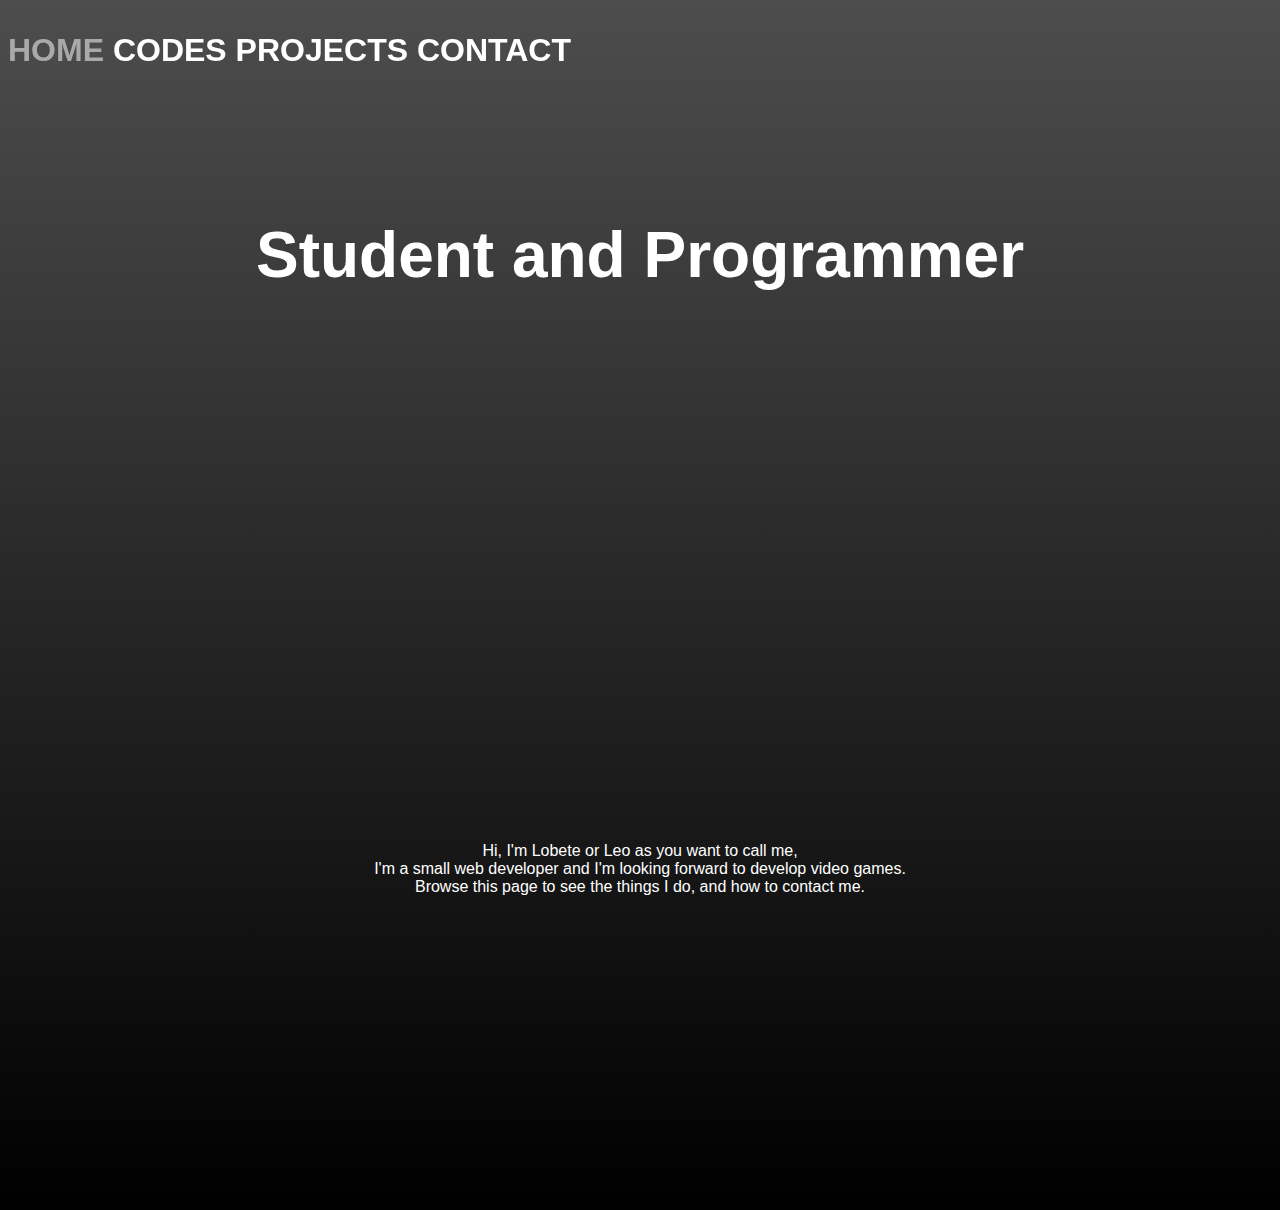
==== commit 8cde618d: "0.1.0" ====
--- a/index.html
+++ b/index.html
@@ -1,1024 +1,59 @@
 <!DOCTYPE html>
 <html>
-<head>
-	<meta charset="utf-8">
-	<title>Calculadora</title>
-	<!-- Bueno si estas revisando el codigo pues te quiero agradecer el que te importe un poquito lo que trato de hacer :), y espero que disfutes de este proyecte fresco como una lechuga xd -->
-</head>
-<body>
-
-	<link rel="stylesheet" type="text/css" href="estilos.css">
-
-<!-- DEcimAleS////////////////////////////////////////////////////////////////////////////////////////////////////////////// -->
-
-<h1 id="decimal">--EN DECIMAl--</h1>
-
-<!-- SUMA -->
-
-	<h1 class='decimal' onclick="
-	let sumandos = [prompt('dime el primer sumando'),prompt('dime el segundo sumando')];
-
-	sumandos[0] = parseInt(sumandos[0]);
-	sumandos[1] = parseInt(sumandos[1]);
-
-	let resultadoSuma = sumandos[0] + sumandos[1];
-	
-	alert('el resultado es ' + resultadoSuma);
-
-	if(resultadoSuma == 13){
-		let respuestaJ = [prompt('aqui vamos')];
-
-		if(respuestaJ == 'mientras mas me la mamas mas me crece'){
-			alert('no crees que es demasiado infantil?');
-		}
-	}
-	">SUMA</h1>
-
-<!-- RESTA -->
-
-	<h1 class='decimal' onclick="
-	let resta = [prompt('dime el minuendo'),prompt('dime el sustraendo')];
-
-	resta[0] = parseInt(resta[0]);
-	resta[1] = parseInt(resta[1]);
-
-	let resultadoResta = resta[0] - resta[1];
-
-	alert('la resta es ' + resultadoResta);">RESTA</h1>
-
-<!-- MULTIPLICACION -->
-
-	<h1 class='decimal' onclick="
-	let multiplicando = [prompt('dime el multiplicando'),prompt('dime el multiplicador')];
-
-	multiplicando[0] = parseInt(multiplicando[0]);
-	multiplicando[1] = parseInt(multiplicando[1]);
-
-	let resultadoMultiplicacion = multiplicando[0] * multiplicando[1];
-
-	alert('el resultado es ' + resultadoMultiplicacion);">MULTIPLICACION</h1>
-
-<!-- DIVISION -->
-
-	<h1 class='decimal' onclick="
-	let division = [prompt('dime el dividendo'),prompt('dime el divisor')];
-
-	division[0] = parseInt(division[0]);
-	division[1] = parseInt(division[1]);
-
-	let resultadoDivision = division[0] / division[1]
-
-	alert('el resultado es ' + resultadoDivision);">DIVISION</h1>
-
-<!-- RESTO DE DIVISION -->
-
-	<h1 class='decimal' onclick="
-	let restaDivision = [prompt('dime el dividendo'),prompt('dime el divisor')];
-
-	restaDivision[0] = parseInt(restaDivision[0]);
-	restaDivision[1] = parseInt(restaDivision[1]);
-
-	let resultadoRestaDivision = restaDivision[0] % restaDivision[1];
-
-	alert('el resultado es ' + resultadoRestaDivision);">RESTO DE LA DIVISION</h1>
-
-<!-- ELEVACION -->
-
-	<h1 class='decimal' onclick="
-	let elevacion = [prompt('dime el numero que quieres elevar'),prompt('dime la elevacion')];
-
-	elevacion[0] = parseInt(elevacion[0]);
-	elevacion[1] = parseInt(elevacion[1]);
-
-	let resultadoElevacion = elevacion[0] ** elevacion[1];
-
-	alert('el resultado es ' + resultadoElevacion);">ELEVACION</h1>
-
-<!-- RAIZ CUADRADA -->
-
-	<h1 class='decimal' onclick="
-	let raiz = [prompt('dime el numero')];
-
-	raiz = parseInt(raiz);
-
-	resultadoRaizCuadrada = Math.sqrt(raiz);
-
-	alert('el resultado es ' + resultadoRaizCuadrada)">RAIZ CUADRADA</h1>
-
-<!-- PROMEDIO -->
-
-	<h1 class='decimal' onclick="
-	let promedioConfirmacion = prompt('De cuantos numeros va a hacer tu promedio');
-
-	//OPTIMIZALO
-
-	if(promedioConfirmacion == '2') {
-		let promedio2a = prompt('Dime el primer numero');
-		let promedio2b = prompt('Dime el segundo numero');
-
-		promedio2a = parseInt(promedio2a);
-		promedio2b = parseInt(promedio2b);
-
-		let promedio2R = promedio2a + promedio2b;
-		promedio2R = promedio2R / 2;
-
-		alert('el promedio es ' + promedio2R)
-			} 
-			
-		if(promedioConfirmacion == '3') {
-			let promedio3a = prompt('Dime el primer numero');
-			let promedio3b = prompt('Dime el sugundo numero');
-			let promedio3c = prompt('Dime el tercer numero');
-
-// リᔑ↸ᔑ ᒷᓭ ⍊ᒷ∷↸ᔑ↸ ℸ ̣ 𝙹↸𝙹 ᒷᓭℸ ̣ ᔑ !¡ᒷ∷ᒲ╎ℸ ̣ ╎↸𝙹
-
-			promedio3a = parseInt(promedio3a);
-			promedio3b = parseInt(promedio3b);
-			promedio3c = parseInt(promedio3c);
-
-			let promedio3R = promedio3a + promedio3b + promedio3c;
-			promedio3R = promedio3R / 3;
-
-			alert('el promedio es ' + promedio3R)
-		}
-
-		if(promedioConfirmacion == '4') {
-			let promedio4a = prompt('Dime el primer numero');
-			let promedio4b = prompt('Dime el segundo numero');
-			let promedio4c = prompt('Dime el tercer numero');
-			let promedio4d = prompt('Dime el cuarto numero');
-
-			promedio4a = parseInt(promedio4a);
-			promedio4b = parseInt(promedio4b);
-			promedio4c = parseInt(promedio4c);
-			promedio4d = parseInt(promedio4d);
-
-			let promedioR4 = promedio4a + promedio4b + promedio4c + promedio4d;
-			promedioR4 = promedioR4 / 4;
-			
-			alert('el promedio es ' + promedioR4)
-			}
-
-		if(promedioConfirmacion == '5') {
-			let promedio5a = prompt('Dime el primer numero');
-			let promedio5b = prompt('Dime el segundo numero');
-			let promedio5c = prompt('Dime el tercer numero');
-			let promedio5d = prompt('Dime el cuarto numero');
-			let promedio5e = prompt('Dime el quinto numero');
-
-			promedio5a = parseInt(promedio5a);
-			promedio5b = parseInt(promedio5b);
-			promedio5c = parseInt(promedio5c);
-			promedio5d = parseInt(promedio5d);
-			promedio5e = parseInt(promedio5e);
-
-
-			let promedioR5 = promedio5a + promedio5b + promedio5c + promedio5d + promedio5e;
-			promedioR5 = promedioR5 / 5;
-			
-			alert('el promedio es ' + promedioR5)
-		}
-
-		if(promedioConfirmacion == '6') {
-			let promedio6a = prompt('Dime el primer numero');
-			let promedio6b = prompt('Dime el segundo numero');
-			let promedio6c = prompt('Dime el tercer numero');
-			let promedio6d = prompt('Dime el cuarto numero');
-			let promedio6e = prompt('Dime el quinto numero');
-			let promedio6f = prompt('Dime el sexto numero');
-
-			promedio6a = parseInt(promedio6a);
-			promedio6b = parseInt(promedio6b);
-			promedio6c = parseInt(promedio6c);
-			promedio6d = parseInt(promedio6d);
-			promedio6e = parseInt(promedio6e);
-			promedio6f = parseInt(promedio6f);
-
-
-			let promedioR6 = promedio6a + promedio6b + promedio6c + promedio6d + promedio6e + promedio6f;
-			promedioR6 = promedioR6 / 6;
-			
-			alert('el promedio es ' + promedioR6)
-		}
-
-		if(promedioConfirmacion == '7') {
-			let promedio7a = prompt('Dime el primer numero');
-			let promedio7b = prompt('Dime el segundo numero');
-			let promedio7c = prompt('Dime el tercer numero');
-			let promedio7d = prompt('Dime el cuarto nuemro');
-			let promedio7e = prompt('Dime el quinto numero');
-			let promedio7f = prompt('Dime el sexto numero');
-			let promedio7g = prompt('Dime el septimo numero');
-			
-			promedio7a = parseInt(promedio7a);
-			promedio7b = parseInt(promedio7b);
-			promedio7c = parseInt(promedio7c);
-			promedio7d = parseInt(promedio7d);
-			promedio7e = parseInt(promedio7e);
-			promedio7f = parseInt(promedio7f);
-			promedio7g = parseInt(promedio7g);
-
-			let promedioR7 = promedio7a + promedio7b + promedio7c + promedio7d + promedio7e + promedio7f + promedio7g;
-			promedioR7 = promedioR7 / 7;
-
-			alert('el resultado es ' + promedioR7)
-		}
-
-		if(promedioConfirmacion == '8') {
-			let promedio8a = prompt('Dime el primer numero');
-			let promedio8b = prompt('Dime el segundo numero');
-			let promedio8c = prompt('Dime el tercer numero');
-			let promedio8d = prompt('Dime el cuarto numero');
-			let promedio8e = prompt('Dime el quinto numero');
-			let promedio8f = prompt('Dime el sexto numero');
-			let promedio8g = prompt('Dime el septimo numero');
-			let promedio8h = prompt('Dime el octavo numero');
-
-			promedio8a = parseInt(promedio8a);
-			promedio8b = parseInt(promedio8b);
-			promedio8c = parseInt(promedio8c);
-			promedio8d = parseInt(promedio8d);
-			promedio8e = parseInt(promedio8e);
-			promedio8f = parseInt(promedio8f);
-			promedio8g = parseInt(promedio8f);
-			promedio8h = parseInt(promedio8h);
-
-			let promedioR8 = promedio8a + promedio8b + promedio8c + promedio8d + promedio8e + promedio8f + promedio8g + promedio8h;
-			promedioR8 = promedioR8 / 8;
-
-			alert('el resultado es ' + promedioR8)
-		}
-
-		if(promedioConfirmacion == '9') {
-			let promedio9a = prompt('Dime le primer numero');
-			let promedio9b = prompt('Dime el segundo numero');
-			let promedio9c = prompt('Dime el tercer numero');
-			let promedio9d = prompt('Dime el cuarto numero');
-			let promedio9e = prompt('Dime el quinto numero');
-			let promedio9f = prompt('Dime el sexto numero');
-			let promedio9g = prompt('Dime el septimo numero');
-			let promedio9h = prompt('Dime el octavo numero');
-			let promedio9i = prompt('Dime el noveno numero');
-
-			promedio9a = parseInt(promedio9a);
-			promedio9b = parseInt(promedio9b);
-			promedio9c = parseInt(promedio9c);
-			promedio9d = parseInt(promedio9d);
-			promedio9e = parseInt(promedio9e);
-			promedio9f = parseInt(promedio9f);
-			promedio9g = parseInt(promedio9g);
-			promedio9h = parseInt(promedio9h);
-			promedio9i = parseInt(promedio9i);
-
-			let promedioR9 = promedio9a + promedio9b + promedio9c + promedio9d + promedio9e + promedio9f + promedio9g + promedio9h + promedio9i;
-			promedioR9 = promedioR9 / 9;
-
-			alert('el resultado es ' + promedioR9);
-		}
-
-		if(promedioConfirmacion == '10') {
-			let promedio10a = prompt('Dime el primer numero');
-			let promedio10b = prompt('Dime el segundo numero');
-			let promedio10c = prompt('Dime el tercer numero');
-			let promedio10d = prompt('Dime el cuarto numero');
-			let promedio10e = prompt('Dime el quinto numero');
-			let promedio10f = prompt('Dime el sexto numero');
-			let promedio10g = prompt('Dime el septimo numero');
-			let promedio10h = prompt('Dime el octavo numero');
-			let promedio10i = prompt('Dime el noveno numero');
-			let promedio10j = prompt('Dime el decimo numero');
-
-			promedio10a = parseInt(promedio10a);
-			promedio10b = parseInt(promedio10b);
-			promedio10c = parseInt(promedio10c);
-			promedio10d = parseInt(promedio10d);
-			promedio10e = parseInt(promedio10e);
-			promedio10f = parseInt(promedio10f);
-			promedio10g = parseInt(promedio10g);
-			promedio10h = parseInt(promedio10h);
-			promedio10i = parseInt(promedio10i);
-			promedio10j = parseInt(promedio10j);
-
-			let promedio10R = promedio10a + promedio10b + promedio10c + promedio10d + promedio10e + promedio10f + promedio10g + promedio10h + promedio10i + promedio10j;
-
-			promedio10R = promedio10R / 10;
-
-			alert('el resultado es ' + promedio10R);
-		}
-
-// joke
-
-		if(promedioConfirmacion == 'macarrones'){
-			alert('con queso?')
-		}
-
-		if(promedioConfirmacion == 'nada es verdad'){
-			alert('todo está permitido')
-		}
-
-		if(promedioConfirmacion == 'trabajamos en la oscuridad'){
-			alert('para servir a la luz')
-		}
-
-		if(promedioConfirmacion == 'hallaras la respuesta'){
-			alert('cuando no necesites preguntar')
-		}
-
-		if(promedioConfirmacion == 'que la muerte te otorgue'){
-			alert('la paz que buscabas')
-		}
-		
-		">PROMEDIO</h1>
-
-<!-- BiNaRiOs/////////////////////////////////////////////////////////////////////////////////////////////////////////////////////// -->
-
-	<h1 id="binario">--EN BINARIO--</h1>
-
-<!-- BINARIO a DECIMAL -->
-
-	<h1 class='binario' onclick="
-	let numeroEnBinario = [prompt('dime el numero en binario')];
-
-	numeroEnBinario = parseInt(numeroEnBinario,2);
-
-	alert('el numero es ' + numeroEnBinario);">DE BINARIO A DECIMAL</h1>
-
-<!-- DECIMAL A BINARIO -->
-
-	<h1 class='binario' onclick="
-	let numeroEnDecimal = [prompt('dime el numero en decimal')];
-
-	numeroEnDecimal = parseInt(numeroEnDecimal)
-
-	let numeroEnDecimalConvertido = numeroEnDecimal.toString(2);
-
-	alert('el numero es ' + numeroEnDecimalConvertido)
-	">DE DECIMAL A BINARIO</h1>
-
-<!-- SUMA BINARIO -->
-
-	<h1 class='binario' onclick="
-	let sumaBinaria = [prompt('dime el primer sumando'),prompt('dime el segundo sumando')];
-
-	sumaBinaria[0] = parseInt(sumaBinaria[0],2);
-	sumaBinaria[1] = parseInt(sumaBinaria[1],2);
-
-	let sumaBinariaProcedimiento = sumaBinaria[0] + sumaBinaria[1];
-
-	let sumaBinariaEnDecimal = sumaBinariaProcedimiento.toString(2);
-
-	alert('el resultado es ' + sumaBinariaEnDecimal);">SUMA EN BINARIO</h1>
-
-<!-- RESTA BINARIA -->
-
-	<h1 class='binario' onclick="
-	let restaBinaria = [prompt('dime el minuendo'),prompt('dime el sustraendo')]
-	
-	restaBinaria[0] = parseInt(restaBinaria[0],2);
-	restaBinaria[1] = parseInt(restaBinaria[1],2);
-
-	let restaBinariaProcedimiento = restaBinaria[0] - restaBinaria[1];
-
-	let restaBinariaEnDecimal = restaBinariaProcedimiento.toString(2);
-
-	alert('el resultado es ' + restaBinariaEnDecimal);">RESTA EN BINARIO</h1>
-
-<!-- MULTIPLICACION BINARIA -->
-
-	<h1 class='binario' onclick="
-	let multiplicacionBinaria = [prompt('dime el multiplicando'),prompt('dime el multiplicador')];
-
-	multiplicacionBinaria[0] = parseInt(multiplicacionBinaria[0],2);
-	multiplicacionBinaria[1] = parseInt(multiplicacionBinaria[1],2);
-
-	let multiplacionBinariaProcedimiento = multiplicacionBinaria[0] * multiplicacionBinaria[1];
-
-	let multiplicacionBinariaEnDecimal = multiplacionBinariaProcedimiento.toString(2);
-
-	alert('el resultado es ' + multiplicacionBinariaEnDecimal);">MULTIPLICACION BINARIA</h1>
-
-<!-- DIVISION BINARIA -->
-
-	<h1 class='binario' onclick="
-	let divisionBinaria = [prompt('dime el dividendo'),prompt('dime el divisor')];
-
-	divisionBinaria[0] = parseInt(divisionBinaria[0],2);
-	divisionBinaria[1] = parseInt(divisionBinaria[1],2);
-
-	let divisionBinariaProcedimiento = divisionBinaria[0] / divisionBinaria[1];
-
-	let divisionBinariaEnDecimal = divisionBinariaProcedimiento.toString(2);
-
-	alert('el resultado es ' + divisionBinariaEnDecimal);">DIVISION BINARIA</h1>
-
-<!-- RESTO DE DIVISION BINIRIA -->
-
-	<h1 class='binario' onclick="
-	let restoDeDivisionBinaria = [prompt('dime el dividendo'),prompt('dime el divisor')];
-
-	restoDeDivisionBinaria[0] = parseInt(restoDeDivisionBinaria[0],2);
-	restoDeDivisionBinaria[1] = parseInt(restoDeDivisionBinaria[1],2);
-
-	let restoDeDivisionBinariaProcedimiento = restoDeDivisionBinaria[0] % restoDeDivisionBinaria[1];
-
-	let restoDeDivisionBinariaEnBinario = restoDeDivisionBinariaProcedimiento.toString(2);
-
-	alert('el resultado es ' + restoDeDivisionBinariaEnBinario);">RESTO DE DIVISION EN BINIRIO</h1>
-
-<!-- ELEVACION BINARIA -->
-
-	<h1 class='binario' onclick="
-	let elevacionBinaria = [prompt('dime el numero que quieres elevar'),prompt('dime la elevacion')]
-
-	elevacionBinaria[0] = parseInt(elevacionBinaria[0],2);
-	elevacionBinaria[1] = parseInt(elevacionBinaria[1],2);
-
-	let elevacionBinariaProcedimiento = elevacionBinaria[0] ** elevacionBinaria[1];
-
-	let elevacionCompletaEnBinario = elevacionBinariaProcedimiento.toString(2);
-
-	alert('el resultado es ' + elevacionCompletaEnBinario);">ELEVACION EN BINARIO</h1>
-
-<!-- RAIZ CUADRADA BINARIA -->
-
-	<h1 class='binario' onclick="
-	let raizBinaria = [prompt('dime el numero')];
-
-	raizBinaria = parseInt(raizBinaria,2);
-
-	raizBinaria = Math.sqrt(raizBinaria);
-
-	raizBinaria = raizBinaria.toString(2)
-
-	alert('el resultado es ' + raizBinaria)">RAIZ CUADRADA EN BINARIO</h1>
-
-<!-- PROMEDIO BINARIA -->
-
-<h1 class='binario' onclick="
-let promedioConfirmacion = [prompt('De cuantos numeros va a hacer tu promedio')]
-
-//OPTIMIZALO
-
-if(promedioConfirmacion == '10') {
-	let promedio2a = prompt('Dime el primer numero');
-	let promedio2b = prompt('Dime el segundo numero');
-
-	promedio2a = parseInt(promedio2a,2);
-	promedio2b = parseInt(promedio2b,2);
-
-	let promedio2R = promedio2a + promedio2b;
-	promedio2R = promedio2R / 2;
-
-	promedio2R = promedio2R.toString(2);
-
-	alert('el promedio es ' + promedio2R)
-		} 
-		
-	if(promedioConfirmacion == '11') {
-		let promedio3a = prompt('Dime el primer numero');
-		let promedio3b = prompt('Dime el sugundo numero');
-		let promedio3c = prompt('Dime el tercer numero');
-
-		promedio3a = parseInt(promedio3a,2);
-		promedio3b = parseInt(promedio3b,2);
-		promedio3c = parseInt(promedio3c,2);
-
-		let promedioR3 = promedio3a + promedio3b + promedio3c;
-		promedioR3 = promedioR3 / 3;
-
-		promedioR3 = promedioR3.toString(2);
-
-		alert('el promedio es ' + promedioR3)
-	}
-
-	if(promedioConfirmacion == '100') {
-		let promedio4a = prompt('Dime el primer numero');
-		let promedio4b = prompt('Dime el segundo numero');
-		let promedio4c = prompt('Dime el tercer numero');
-		let promedio4d = prompt('Dime el cuarto numero');
-
-		promedio4a = parseInt(promedio4a,2);
-		promedio4b = parseInt(promedio4b,2);
-		promedio4c = parseInt(promedio4c,2);
-		promedio4d = parseInt(promedio4d,2);
-
-		let promedioR4 = promedio4a + promedio4b + promedio4c + promedio4d;
-		promedioR4 = promedioR4 / 4;
-
-		promedioR4 = promedioR4.toString(2);
-		
-		alert('el promedio es ' + promedioR4)
-		}
-
-	if(promedioConfirmacion == '101') {
-		let promedio5a = prompt('Dime el primer numero');
-		let promedio5b = prompt('Dime el segundo numero');
-		let promedio5c = prompt('Dime el tercer numero');
-		let promedio5d = prompt('Dime el cuarto numero');
-		let promedio5e = prompt('Dime el quinto numero');
-
-		promedio5a = parseInt(promedio5a,2);
-		promedio5b = parseInt(promedio5b,2);
-		promedio5c = parseInt(promedio5c,2);
-		promedio5d = parseInt(promedio5d,2);
-		promedio5e = parseInt(promedio5e,2);
-
-
-		let promedioR5 = promedio5a + promedio5b + promedio5c + promedio5d + promedio5e;
-		promedioR5 = promedioR5 / 5;
-
-		promedioR5 = promedioR5.toString(2);
-		
-		alert('el promedio es ' + promedioR5)
-	}
-
-	if(promedioConfirmacion == '110') {
-		let promedio6a = prompt('Dime el primer numero');
-		let promedio6b = prompt('Dime el segundo numero');
-		let promedio6c = prompt('Dime el tercer numero');
-		let promedio6d = prompt('Dime el cuarto numero');
-		let promedio6e = prompt('Dime el quinto numero');
-		let promedio6f = prompt('Dime el sexto numero');
-
-		promedio6a = parseInt(promedio6a,2);
-		promedio6b = parseInt(promedio6b,2);
-		promedio6c = parseInt(promedio6c,2);
-		promedio6d = parseInt(promedio6d,2);
-		promedio6e = parseInt(promedio6e,2);
-		promedio6f = parseInt(promedio6f,2);
-
-		let promedioR6 = promedio6a + promedio6b + promedio6c + promedio6d + promedio6e + promedio6f;
-		promedioR6 = promedioR6 / 6;
-
-		promedioR6 = promedioR6.toString(2);
-		
-		alert('el promedio es ' + promedioR6)
-	}
-
-	if(promedioConfirmacion == '111') {
-		let promedio7a = prompt('Dime el primer numero');
-		let promedio7b = prompt('Dime el segundo numero');
-		let promedio7c = prompt('Dime el tercer numero');
-		let promedio7d = prompt('Dime el cuarto nuemro');
-		let promedio7e = prompt('Dime el quinto numero');
-		let promedio7f = prompt('Dime el sexto numero');
-		let promedio7g = prompt('Dime el septimo numero');
-		
-		promedio7a = parseInt(promedio7a,2);
-		promedio7b = parseInt(promedio7b,2);
-		promedio7c = parseInt(promedio7c,2);
-		promedio7d = parseInt(promedio7d,2);
-		promedio7e = parseInt(promedio7e,2);
-		promedio7f = parseInt(promedio7f,2);
-		promedio7g = parseInt(promedio7g,2);
-
-		let promedioR7 = promedio7a + promedio7b + promedio7c + promedio7d + promedio7e + promedio7f + promedio7g;
-		promedioR7 = promedioR7 / 7;
-
-		promedioR7 = promedioR7.toString(2);
-
-		alert('el resultado es ' + promedioR7)
-	}
-
-	if(promedioConfirmacion == '1000') {
-		let promedio8a = prompt('Dime el primer numero');
-		let promedio8b = prompt('Dime el segundo numero');
-		let promedio8c = prompt('Dime el tercer numero');
-		let promedio8d = prompt('Dime el cuarto numero');
-		let promedio8e = prompt('Dime el quinto numero');
-		let promedio8f = prompt('Dime el sexto numero');
-		let promedio8g = prompt('Dime el septimo numero');
-		let promedio8h = prompt('Dime el octavo numero');
-
-		promedio8a = parseInt(promedio8a,2);
-		promedio8b = parseInt(promedio8b,2);
-		promedio8c = parseInt(promedio8c,2);
-		promedio8d = parseInt(promedio8d,2);
-		promedio8e = parseInt(promedio8e,2);
-		promedio8f = parseInt(promedio8f,2);
-		promedio8g = parseInt(promedio8f,2);
-		promedio8h = parseInt(promedio8h,2);
-
-		let promedioR8 = promedio8a + promedio8b + promedio8c + promedio8d + promedio8e + promedio8f + promedio8g + promedio8h;
-		promedioR8 = promedioR8 / 8;
-
-		promedioR8 = promedioR8.toString(2);
-
-		alert('el resultado es ' + promedioR8)
-	}
-
-	if(promedioConfirmacion == '1001') {
-		let promedio9a = prompt('Dime le primer numero');
-		let promedio9b = prompt('Dime el segundo numero');
-		let promedio9c = prompt('Dime el tercer numero');
-		let promedio9d = prompt('Dime el cuarto numero');
-		let promedio9e = prompt('Dime el quinto numero');
-		let promedio9f = prompt('Dime el sexto numero');
-		let promedio9g = prompt('Dime el septimo numero');
-		let promedio9h = prompt('Dime el octavo numero');
-		let promedio9i = prompt('Dime el noveno numero');
-
-		promedio9a = parseInt(promedio9a,2);
-		promedio9b = parseInt(promedio9b,2);
-		promedio9c = parseInt(promedio9c,2);
-		promedio9d = parseInt(promedio9d,2);
-		promedio9e = parseInt(promedio9e,2);
-		promedio9f = parseInt(promedio9f,2);
-		promedio9g = parseInt(promedio9g,2);
-		promedio9h = parseInt(promedio9h,2);
-		promedio9i = parseInt(promedio9i,2);
-
-		let promedioR9 = promedio9a + promedio9b + promedio9c + promedio9d + promedio9e + promedio9f + promedio9g + promedio9h + promedio9i;
-		promedioR9 = promedioR9 / 9;
-
-		promedioR9 = promedioR9.toString(2);
-
-		alert('el resultado es ' + promedioR9);
-	}
-
-	if(promedioConfirmacion == '1010') {
-			let promedio10a = prompt('Dime el primer numero');
-			let promedio10b = prompt('Dime el segundo numero');
-			let promedio10c = prompt('Dime el tercer numero');
-			let promedio10d = prompt('Dime el cuarto numero');
-			let promedio10e = prompt('Dime el quinto numero');
-			let promedio10f = prompt('Dime el sexto numero');
-			let promedio10g = prompt('Dime el septimo numero');
-			let promedio10h = prompt('Dime el octavo numero');
-			let promedio10i = prompt('Dime el noveno numero');
-			let promedio10j = prompt('Dime el decimo numero');
-
-			promedio10a = parseInt(promedio10a,2);
-			promedio10b = parseInt(promedio10b,2);
-			promedio10c = parseInt(promedio10c,2);
-			promedio10d = parseInt(promedio10d,2);
-			promedio10e = parseInt(promedio10e,2);
-			promedio10f = parseInt(promedio10f,2);
-			promedio10g = parseInt(promedio10g,2);
-			promedio10h = parseInt(promedio10h,2);
-			promedio10i = parseInt(promedio10i,2);
-			promedio10j = parseInt(promedio10j,2);
-
-			let promedio10R = promedio10a + promedio10b + promedio10c + promedio10d + promedio10e + promedio10f + promedio10g + promedio10h + promedio10i + promedio10j;
-
-			promedio10R = promedio10R / 10;
-
-			promedio10R = promedio10R.toString(2);
-
-			alert('el resultado es ' + promedio10R);
-		}
-
-	">PROMEDIO EN BINARIO</h1>
-
-<!-- HEXADECIMAL //////////////////////////////////////////////////////////////////////////////////////////////////////////// -->
-
-	<h1 id="hexadecimal">--HEXADECIMAL--</h1>
-
-<!-- HEXADECIMAL a DECIMAL -->
-
-	<h1 class='hexadecimal' onclick="
-	let numeroEnHexadecimal = [prompt('dime el numero en binario')];
-
-	numeroEnHexadecimal = parseInt(numeroEnHexadecimal,16);
-
-	alert('el numero es ' + numeroEnHexadecimal);">DE HEXADECIMAL A DECIMAL</h1>
-
-<!-- DECIMAL A HEXADECIMAL -->
-
-	<h1 class='hexadecimal' onclick="
-	let numeroEnDecimal = [prompt('dime el numero en decimal')];
-
-	numeroEnDecimal = parseInt(numeroEnDecimal)
-
-	let numeroEnDecimalConvertido = numeroEnDecimal.toString(16);
-
-	alert('el numero es ' + numeroEnDecimalConvertido)
-	">DE DECIMAL A HEXADECIMAL</h1>
-
-<!-- SUMA HEXADECIMAL -->
-
-	<h1 class='hexadecimal' onclick="
-	let sumaHexadecimal = [prompt('dime el primer sumando'),prompt('dime el segundo sumando')];
-
-	sumaHexadecimal[0] = parseInt(sumaHexadecimal[0],16);
-	sumaHexadecimal[1] = parseInt(sumaHexadecimal[1],16);
-
-	let sumaHexadecimalProcedimiento = sumaHexadecimal[0] + sumaHexadecimal[1];
-
-	let sumaDecimalEnHexadecimal = sumaHexadecimalProcedimiento.toString(16);
-
-	alert('el resultado es ' + sumaDecimalEnHexadecimal);">SUMA EN HEXADECIMAL</h1>
-
-<!-- RESTA HEXADECIMAL -->
-
-	<h1 class='hexadecimal' onclick="
-	let restaHexadecimal = [prompt('dime el minuendo'),prompt('dime el sustraendo')];
-
-	restaHexadecimal[0] = parseInt(restaHexadecimal[0],16);
-	restaHexadecimal[1] = parseInt(restaHexadecimal[1],16);
-
-	let restaHexadecimalProcedimiento = restaHexadecimal[0] - restaHexadecimal[1];
-
-	let restaDecimalEnHexadecimal = restaHexadecimalProcedimiento.toString(16);
-
-	alert('el resultado es ' + restaDecimalEnHexadecimal);">RESTA EN HEXADECIMAL</h1>
-
-<!-- MULTIPLICACION HEXADECIMAL -->
-
-	<h1 class='hexadecimal' onclick="
-	let multiplicacionHexadecimal = [prompt('dime el multiplicando'),prompt('dime el multiplicador')];
-
-	multiplicacionHexadecimal[0] = parseInt(multiplicacionHexadecimal[0],16);
-	multiplicacionHexadecimal[1] = parseInt(multiplicacionHexadecimal[1],16);
-
-	let multiplicacionHexadecimalProcedimiento = multiplicacionHexadecimal[0] * multiplicacionHexadecimal[1];
-
-	let multiplicacionDecimalEnHexadecimal = multiplicacionHexadecimalProcedimiento.toString(16);
-
-	alert('el resultado es ' + multiplicacionDecimalEnHexadecimal);">MULTIPLICACION EN HEXADECIMAL</h1>
-
-<!-- DIVISION HEXADECIMAl -->
-
-	<h1 class='hexadecimal' onclick="
-	let divisionHexadecimal = [prompt('dime el dividendo'),prompt('dime el divisor')];
-
-	divisionHexadecimal[0] = parseInt(divisionHexadecimal[0],16);
-	divisionHexadecimal[1] = parseInt(divisionHexadecimal[1],16);
-
-	let divisionHexadecimalProcedimiento = divisionHexadecimal[0] / divisionHexadecimal[1];
-
-	let divisionDecimalEnHexadecimal = divisionHexadecimalProcedimiento.toString(16);
-
-	alert('el resultado es ' + divisionDecimalEnHexadecimal);">DIVISION EN HEXADECIMAL</h1>
-
-<!-- RESTA DE DIVISION HEXADECIMAL -->
-
-	<h1 class='hexadecimal' onclick="
-	let restaDivisionHexadecimal = [prompt('dime el dividendo'),prompt('dime el divisor')];
-
-	restaDivisionHexadecimal[0] = parseInt(restaDivisionHexadecimal[0],16);
-	restaDivisionHexadecimal[1] = parseInt(restaDivisionHexadecimal[1],16);
-
-	let restaDivisionHexadecimalProcedimiento = restaDivisionHexadecimal[0] / restaDivisionHexadecimal[1];
-
-	let restaDivisionDecimalEnHexadecimal = restaDivisionHexadecimalProcedimiento.toString(16);
-
-	alert('el resultado es ' + restaDivisionDecimalEnHexadecimal);">RESTA DE DIVISION EN HEXADECIMAL</h1>
-
-<!-- ELEVACION HEXADECIMAL -->
-
-	<h1 class='hexadecimal' onclick="
-	let elevacionHexadecimal = [prompt('dime el numero que quieres elevar'),prompt('dime la elevacion')];
-
-	elevacionHexadecimal[0] = parseInt(elevacionHexadecimal[0],16);
-	elevacionHexadecimal[1] = parseInt(elevacionHexadecimal[1],16);
-
-	let elevacionHexadecimalProcedimiento = elevacionHexadecimal[0] / elevacionHexadecimal[1];
-
-	let elevacionDecimalEnHexadecimal = elevacionHexadecimalProcedimiento.toString(16);
-
-	alert('el resultado es ' + elevacionDecimalEnHexadecimal);">ELEVACION HEXADECIMAL</h1>
-
-<!-- RAIZ CAUDRADA HEXADECIMAL -->
-
-	<h1 class='hexadecimal' onclick="
-	let raizHexadecimal = prompt('dime el numero');
-
-	raizHexadecimal = parseInt(raizHexadecimal,16);
-
-	raizHexadecimal = Math.sqrt(raizHexadecimal);
-
-	raizHexadecimal = raizHexadecimal.toString(16)
-
-	alert('el resultado es ' + raizHexadecimal)">RAIZ CUADRADA EN HEXADECIMAL</h1>
-
-<!-- PROMEDIO HEXADECIMAL -->
-
-<h1 class='hexadecimal' onclick="
-let promedioConfirmacion = [prompt('De cuantos numeros va a hacer tu promedio')]
-
-//OPTIMIZALO
-
-if(promedioConfirmacion == '2') {
-	let promedio2a = prompt('Dime el primer numero');
-	let promedio2b = prompt('Dime el segundo numero');
-
-	promedio2a = parseInt(promedio2a,16);
-	promedio2b = parseInt(promedio2b,16);
-
-	let promedio2R = promedio2a + promedio2b;
-	promedio2R = promedio2R / 2;
-
-	promedio2R = promedio2R.toString(16);
-
-	alert('el promedio es ' + promedio2R)
-		} 
-		
-	if(promedioConfirmacion == '3') {
-		let promedio3a = prompt('Dime el primer numero');
-		let promedio3b = prompt('Dime el sugundo numero');
-		let promedio3c = prompt('Dime el tercer numero');
-
-		promedio3a = parseInt(promedio3a,16);
-		promedio3b = parseInt(promedio3b,16);
-		promedio3c = parseInt(promedio3c,16);
-
-		let promedioR3 = promedio3a + promedio3b + promedio3c;
-		promedioR3 = promedioR3 / 3;
-
-		promedioR3 = promedioR3.toString(16);
-
-		alert('el promedio es ' + promedioR3)
-	}
-
-	if(promedioConfirmacion == '4') {
-		let promedio4a = prompt('Dime el primer numero');
-		let promedio4b = prompt('Dime el segundo numero');
-		let promedio4c = prompt('Dime el tercer numero');
-		let promedio4d = prompt('Dime el cuarto numero');
-
-		promedio4a = parseInt(promedio4a,16);
-		promedio4b = parseInt(promedio4b,16);
-		promedio4c = parseInt(promedio4c,16);
-		promedio4d = parseInt(promedio4d,16);
-
-		let promedioR4 = promedio4a + promedio4b + promedio4c + promedio4d;
-		promedioR4 = promedioR4 / 4;
-
-		promedioR4 = promedioR4.toString(16);
-		
-		alert('el promedio es ' + promedioR4)
-		}
-
-	if(promedioConfirmacion == '5') {
-		let promedio5a = prompt('Dime el primer numero');
-		let promedio5b = prompt('Dime el segundo numero');
-		let promedio5c = prompt('Dime el tercer numero');
-		let promedio5d = prompt('Dime el cuarto numero');
-		let promedio5e = prompt('Dime el quinto numero');
-
-		promedio5a = parseInt(promedio5a,16);
-		promedio5b = parseInt(promedio5b,16);
-		promedio5c = parseInt(promedio5c,16);
-		promedio5d = parseInt(promedio5d,16);
-		promedio5e = parseInt(promedio5e,16);
-
-
-		let promedioR5 = promedio5a + promedio5b + promedio5c + promedio5d + promedio5e;
-		promedioR5 = promedioR5 / 5;
-
-		promedioR5 = promedioR5.toString(16);
-		
-		alert('el promedio es ' + promedioR5)
-	}
-
-	if(promedioConfirmacion == '6') {
-		let promedio6a = prompt('Dime el primer numero');
-		let promedio6b = prompt('Dime el segundo numero');
-		let promedio6c = prompt('Dime el tercer numero');
-		let promedio6d = prompt('Dime el cuarto numero');
-		let promedio6e = prompt('Dime el quinto numero');
-		let promedio6f = prompt('Dime el sexto numero');
-
-		promedio6a = parseInt(promedio6a,16);
-		promedio6b = parseInt(promedio6b,16);
-		promedio6c = parseInt(promedio6c,16);
-		promedio6d = parseInt(promedio6d,16);
-		promedio6e = parseInt(promedio6e,16);
-		promedio6f = parseInt(promedio6f,16);
-
-		let promedioR6 = promedio6a + promedio6b + promedio6c + promedio6d + promedio6e + promedio6f;
-		promedioR6 = promedioR6 / 6;
-
-		promedioR6 = promedioR6.toString(16);
-		
-		alert('el promedio es ' + promedioR6)
-	}
-
-	if(promedioConfirmacion == '7') {
-		let promedio7a = prompt('Dime el primer numero');
-		let promedio7b = prompt('Dime el segundo numero');
-		let promedio7c = prompt('Dime el tercer numero');
-		let promedio7d = prompt('Dime el cuarto nuemro');
-		let promedio7e = prompt('Dime el quinto numero');
-		let promedio7f = prompt('Dime el sexto numero');
-		let promedio7g = prompt('Dime el septimo numero');
-		
-		promedio7a = parseInt(promedio7a,16);
-		promedio7b = parseInt(promedio7b,16);
-		promedio7c = parseInt(promedio7c,16);
-		promedio7d = parseInt(promedio7d,16);
-		promedio7e = parseInt(promedio7e,16);
-		promedio7f = parseInt(promedio7f,16);
-		promedio7g = parseInt(promedio7g,16);
-
-		let promedioR7 = promedio7a + promedio7b + promedio7c + promedio7d + promedio7e + promedio7f + promedio7g;
-		promedioR7 = promedioR7 / 7;
-
-		promedioR7 = promedioR7.toString(16);
-
-		alert('el resultado es ' + promedioR7)
-	}
-
-	if(promedioConfirmacion == '8') {
-		let promedio8a = prompt('Dime el primer numero');
-		let promedio8b = prompt('Dime el segundo numero');
-		let promedio8c = prompt('Dime el tercer numero');
-		let promedio8d = prompt('Dime el cuarto numero');
-		let promedio8e = prompt('Dime el quinto numero');
-		let promedio8f = prompt('Dime el sexto numero');
-		let promedio8g = prompt('Dime el septimo numero');
-		let promedio8h = prompt('Dime el octavo numero');
-
-		promedio8a = parseInt(promedio8a,16);
-		promedio8b = parseInt(promedio8b,16);
-		promedio8c = parseInt(promedio8c,16);
-		promedio8d = parseInt(promedio8d,16);
-		promedio8e = parseInt(promedio8e,16);
-		promedio8f = parseInt(promedio8f,16);
-		promedio8g = parseInt(promedio8f,16);
-		promedio8h = parseInt(promedio8h,16);
-
-		let promedioR8 = promedio8a + promedio8b + promedio8c + promedio8d + promedio8e + promedio8f + promedio8g + promedio8h;
-		promedioR8 = promedioR8 / 8;
-
-		promedioR8 = promedioR8.toString(16);
-
-		alert('el resultado es ' + promedioR8)
-	}
-
-	if(promedioConfirmacion == '9') {
-		let promedio9a = prompt('Dime le primer numero');
-		let promedio9b = prompt('Dime el segundo numero');
-		let promedio9c = prompt('Dime el tercer numero');
-		let promedio9d = prompt('Dime el cuarto numero');
-		let promedio9e = prompt('Dime el quinto numero');
-		let promedio9f = prompt('Dime el sexto numero');
-		let promedio9g = prompt('Dime el septimo numero');
-		let promedio9h = prompt('Dime el octavo numero');
-		let promedio9i = prompt('Dime el noveno numero');
-
-		promedio9a = parseInt(promedio9a,16);
-		promedio9b = parseInt(promedio9b,16);
-		promedio9c = parseInt(promedio9c,16);
-		promedio9d = parseInt(promedio9d,16);
-		promedio9e = parseInt(promedio9e,16);
-		promedio9f = parseInt(promedio9f,16);
-		promedio9g = parseInt(promedio9g,16);
-		promedio9h = parseInt(promedio9h,16);
-		promedio9i = parseInt(promedio9i,16);
-
-		let promedioR9 = promedio9a + promedio9b + promedio9c + promedio9d + promedio9e + promedio9f + promedio9g + promedio9h + promedio9i;
-		promedioR9 = promedioR9 / 9;
-
-		promedioR9 = promedioR9.toString(16);
-
-		alert('el resultado es ' + promedioR9);
-	}
-
-	if(promedioConfirmacion == 'a') {
-		let promedio10a = prompt('Dime el primer numero');
-		let promedio10b = prompt('Dime el segundo numero');
-		let promedio10c = prompt('Dime el tercer numero');
-		let promedio10d = prompt('Dime el cuarto numero');
-		let promedio10e = prompt('Dime el quinto numero');
-		let promedio10f = prompt('Dime el sexto numero');
-		let promedio10g = prompt('Dime el septimo numero');
-		let promedio10h = prompt('Dime el octavo numero');
-		let promedio10i = prompt('Dime el noveno numero');
-		let promedio10j = prompt('Dime el decimo numero');
-
-		promedio10a = parseInt(promedio10a,16);
-		promedio10b = parseInt(promedio10b,16);
-		promedio10c = parseInt(promedio10c,16);
-		promedio10d = parseInt(promedio10d,16);
-		promedio10e = parseInt(promedio10e,16);
-		promedio10f = parseInt(promedio10f,16);
-		promedio10g = parseInt(promedio10g,16);
-		promedio10h = parseInt(promedio10h,16);
-		promedio10i = parseInt(promedio10i,16);
-		promedio10j = parseInt(promedio10j,16);
-
-		let promedio10R = promedio10a + promedio10b + promedio10c + promedio10d + promedio10e + promedio10f + promedio10g + promedio10h + promedio10i + promedio10j;
-
-		promedio10R = promedio10R / 10;
-
-		promedio10R = promedio10R.toString(16);
-
-		alert('el resultado es ' + promedio10R);
-		}
-
-	">PROMEDIO EN BINARIO</h1>
-
-<!-- RANDOM NUMBERS -->
-<br>
-<h1 class='palabrasG'onclick="
-alert('esto esta potenciado por RANDOM.ORG una pagina donde utiliza la aletoriedad del ruido del aire para generarlos si quieres ver mas funciones visita su pagina')
-">NUMEROS RANDOM</h1>
-
-	<iframe src="https://www.random.org/widgets/integers/iframe.php?title=True+Random+Number+Generator&amp;buttontxt=Generate&amp;width=160&amp;height=235&amp;border=on&amp;bgcolor=%23FFFFFF&amp;txtcolor=%23777777&amp;altbgcolor=%23CCCCFF&amp;alttxtcolor=%23000000&amp;defaultmin=&amp;defaultmax=&amp;fixed=off" frameborder="0" width="160" height="235" style="min-height:235px;" scrolling="no" longdesc="https://www.random.org/integers/">
-	The numbers generated by this widget come from RANDOM.ORG's true random number generator.
-	</iframe>
-	
-</body>
+  <head>
+    <meta http-equiv="content-type" content="text/html; charset=utf-8">
+    <meta http-equiv="X-UA-Compatible" content="IE=edge">
+    <title>Lobete </title>
+    <meta name="viewport" content="width=device-width, initial-scale=1">
+    <link rel="stylesheet" type="text/css" media="screen" href="style.css">
+    <script src="main.js"></script>
+  </head>
+  <body>
+    <script>alert("Some functions are not available this is a preliminary version.")</script>
+    <h1 style="text-align: right;" id="arriba" class="estandar"><a style="color: darkgray;" href="index.html" >HOME</a>
+      <a>CODES</a> <a>PROJECTS</a> <a>CONTACT</a><br>
+    </h1>
+    <h1><br>
+    </h1>
+    <h1><br>
+    </h1>
+    <h1><br>
+    </h1>
+    <h1 style="text-align: center;" class="estandar" id="textbott">Student and
+      Programmer</h1>
+    <a
+    
+    <h1><br>
+    </h1>
+    <h1><br>
+    </h1>
+    <h1><br>
+    </h1>
+    <h1><br>
+    </h1>
+    <h1><br>
+    </h1>
+    <h1><br>
+    </h1>
+    <h1><br>
+    </h1>
+    <h1><br>
+    </h1>
+    <h1><br>
+    </h1>
+    <p style="text-align: center;" id="middle" class="estandar">Hi, I'm Lobete
+      or Leo as you want to call me,<br>
+      I'm a small web developer and I'm looking forward to develop video games.<br>
+      Browse this page to see the things I do, and how to contact me.</p>
+    <h1><br>
+    </h1>
+    <h1><br>
+    </h1>
+    <h1><br>
+    </h1>
+    <h1><br>
+    </h1>
+    <h1><br>
+    </h1>
+  </body>
 </html>
--- a/style.css
+++ b/style.css
@@ -0,0 +1,44 @@
+body {
+    background: linear-gradient(to bottom, rgb(77, 77, 77), black);
+}
+
+#textbott {
+    font-size: 400%;
+}
+
+#middle {
+    font-size: 150;
+}
+
+.estandar {
+    font-family: Arial;
+    color: white;
+}
+
+#More {
+    text-align: center;
+    font-family: Arial;
+    color: rgb(255, 255, 255);
+    background-color: rgb(105, 105, 105);
+    cursor: pointer;
+    background-position: 19%;
+}
+
+a {
+    text-decoration: none;
+    color: white;
+}
+
+a:hover {
+    color: darkgray;
+    cursor: pointer;
+
+}
+
+#arriba {
+    text-align: center;
+    background-position: 0% 0%;
+    position: fixed;
+    bottom: 90%;
+    box-sizing: border-box;
+}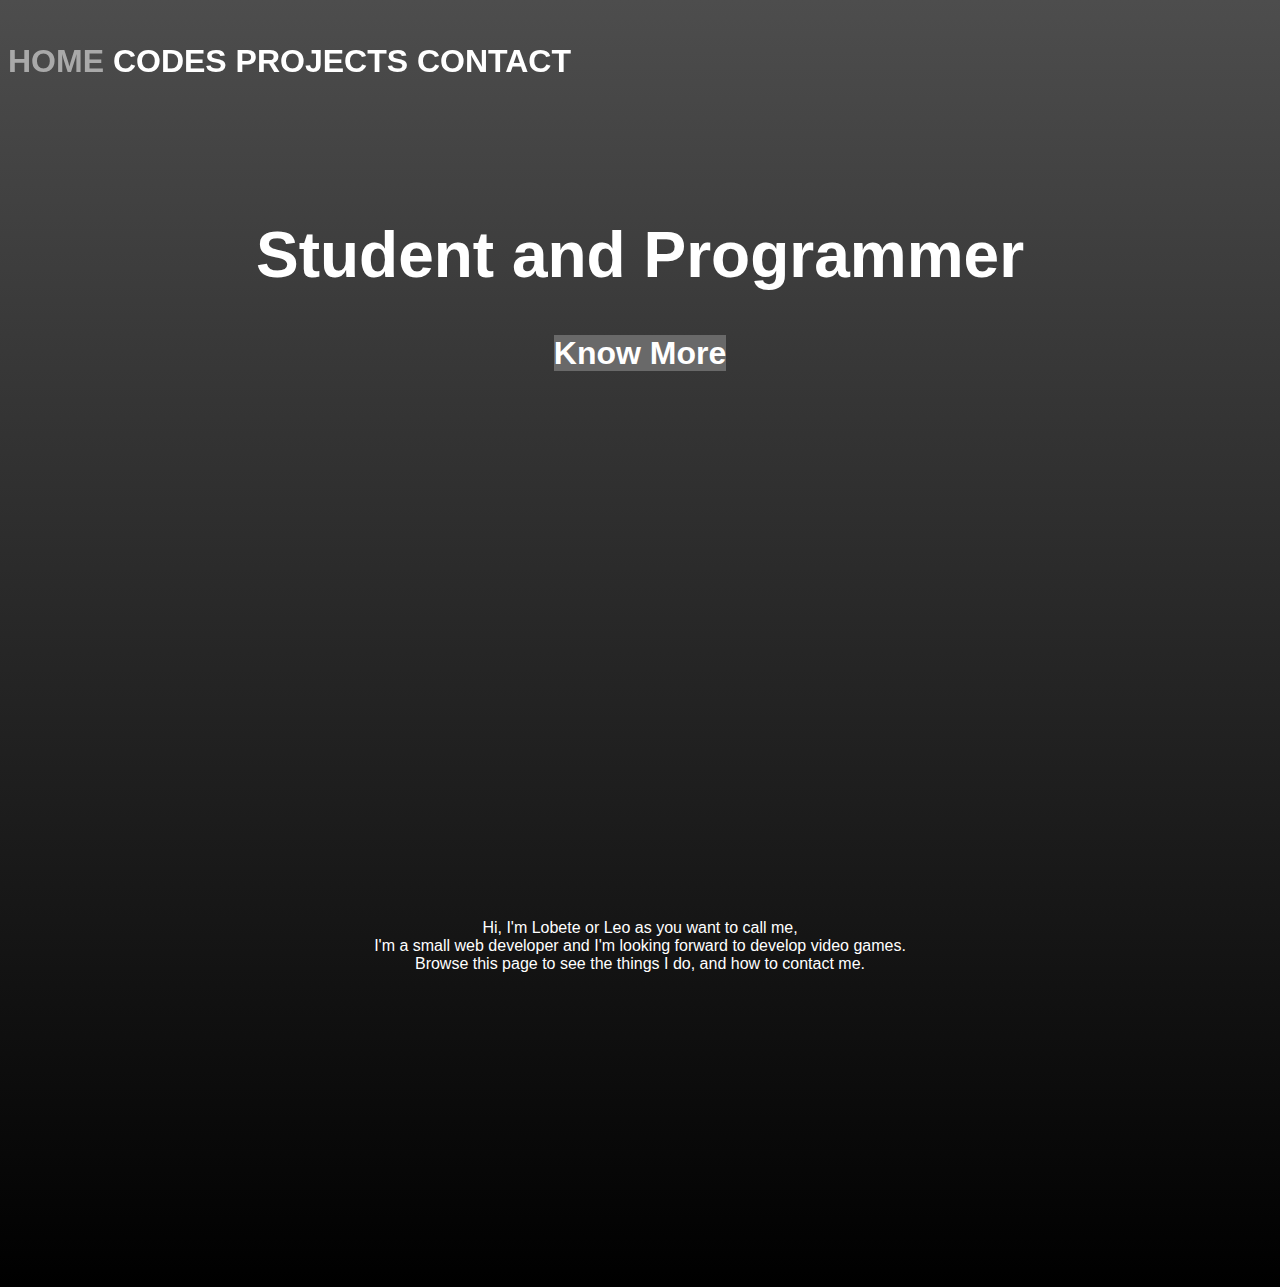
==== commit b057bc73: "0.1.1" ====
--- a/index.html
+++ b/index.html
@@ -9,7 +9,6 @@
     <script src="main.js"></script>
   </head>
   <body>
-    <script>alert("Some functions are not available this is a preliminary version.")</script>
     <h1 style="text-align: right;" id="arriba" class="estandar"><a style="color: darkgray;" href="index.html" >HOME</a>
       <a>CODES</a> <a>PROJECTS</a> <a>CONTACT</a><br>
     </h1>
@@ -21,8 +20,7 @@
     </h1>
     <h1 style="text-align: center;" class="estandar" id="textbott">Student and
       Programmer</h1>
-    <a
-    
+    <h1 id="More1"><a id="More2" href="#middle">Know More</a></h1>
     <h1><br>
     </h1>
     <h1><br>
--- a/style.css
+++ b/style.css
@@ -14,14 +14,16 @@
     font-family: Arial;
     color: white;
 }
+#More1 {
+    text-align: center;
+}
 
-#More {
+#More2 {
     text-align: center;
     font-family: Arial;
     color: rgb(255, 255, 255);
     background-color: rgb(105, 105, 105);
     cursor: pointer;
-    background-position: 19%;
 }
 
 a {
@@ -39,6 +41,5 @@
     text-align: center;
     background-position: 0% 0%;
     position: fixed;
-    bottom: 90%;
     box-sizing: border-box;
-}+}
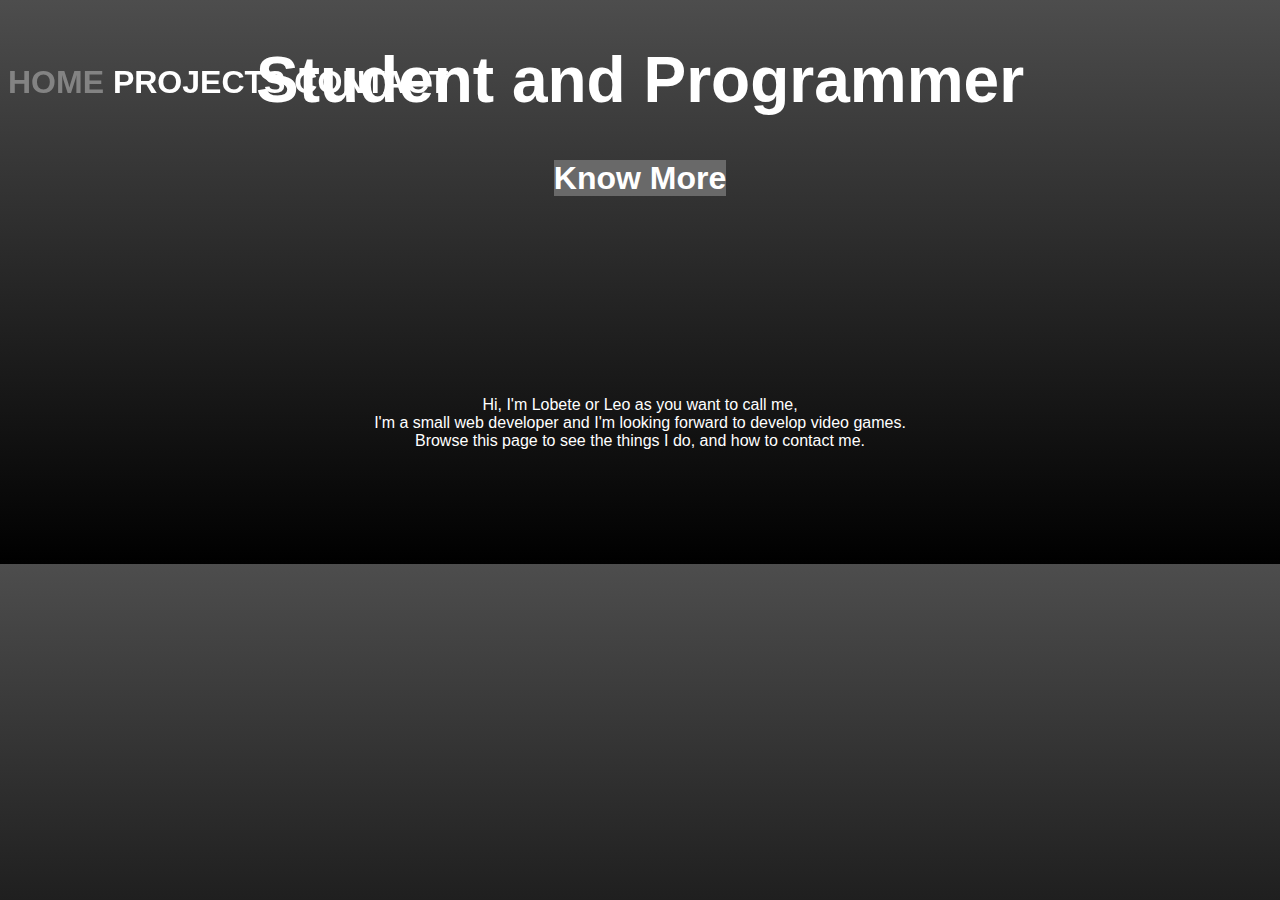
==== commit 2ac47082: "0.2.0" ====
--- a/index.html
+++ b/index.html
@@ -9,49 +9,24 @@
     <script src="main.js"></script>
   </head>
   <body>
-    <h1 style="text-align: right;" id="arriba" class="estandar"><a style="color: darkgray;" href="index.html" >HOME</a>
-      <a>CODES</a> <a>PROJECTS</a> <a>CONTACT</a><br>
-    </h1>
-    <h1><br>
-    </h1>
-    <h1><br>
-    </h1>
-    <h1><br>
-    </h1>
+    <h1 style="text-align: right;" id="arriba" class="estandar"><a style="color: rgb(131, 131, 131);" href="index.html" >HOME</a>
+      <a href="projects.html">PROJECTS</a> <a href="contact.html" >CONTACT</a>
+    
+    <br><br><br><br>
+    
+    
     <h1 style="text-align: center;" class="estandar" id="textbott">Student and
       Programmer</h1>
     <h1 id="More1"><a id="More2" href="#middle">Know More</a></h1>
-    <h1><br>
-    </h1>
-    <h1><br>
-    </h1>
-    <h1><br>
-    </h1>
-    <h1><br>
-    </h1>
-    <h1><br>
-    </h1>
-    <h1><br>
-    </h1>
-    <h1><br>
-    </h1>
-    <h1><br>
-    </h1>
-    <h1><br>
-    </h1>
+
+    <br><br><br><br><br><br><br><br><br>
+
     <p style="text-align: center;" id="middle" class="estandar">Hi, I'm Lobete
       or Leo as you want to call me,<br>
       I'm a small web developer and I'm looking forward to develop video games.<br>
       Browse this page to see the things I do, and how to contact me.</p>
-    <h1><br>
-    </h1>
-    <h1><br>
-    </h1>
-    <h1><br>
-    </h1>
-    <h1><br>
-    </h1>
-    <h1><br>
-    </h1>
+
+    <br><br><br><br><br>
+    
   </body>
 </html>
--- a/style.css
+++ b/style.css
@@ -42,4 +42,4 @@
     background-position: 0% 0%;
     position: fixed;
     box-sizing: border-box;
-}
+}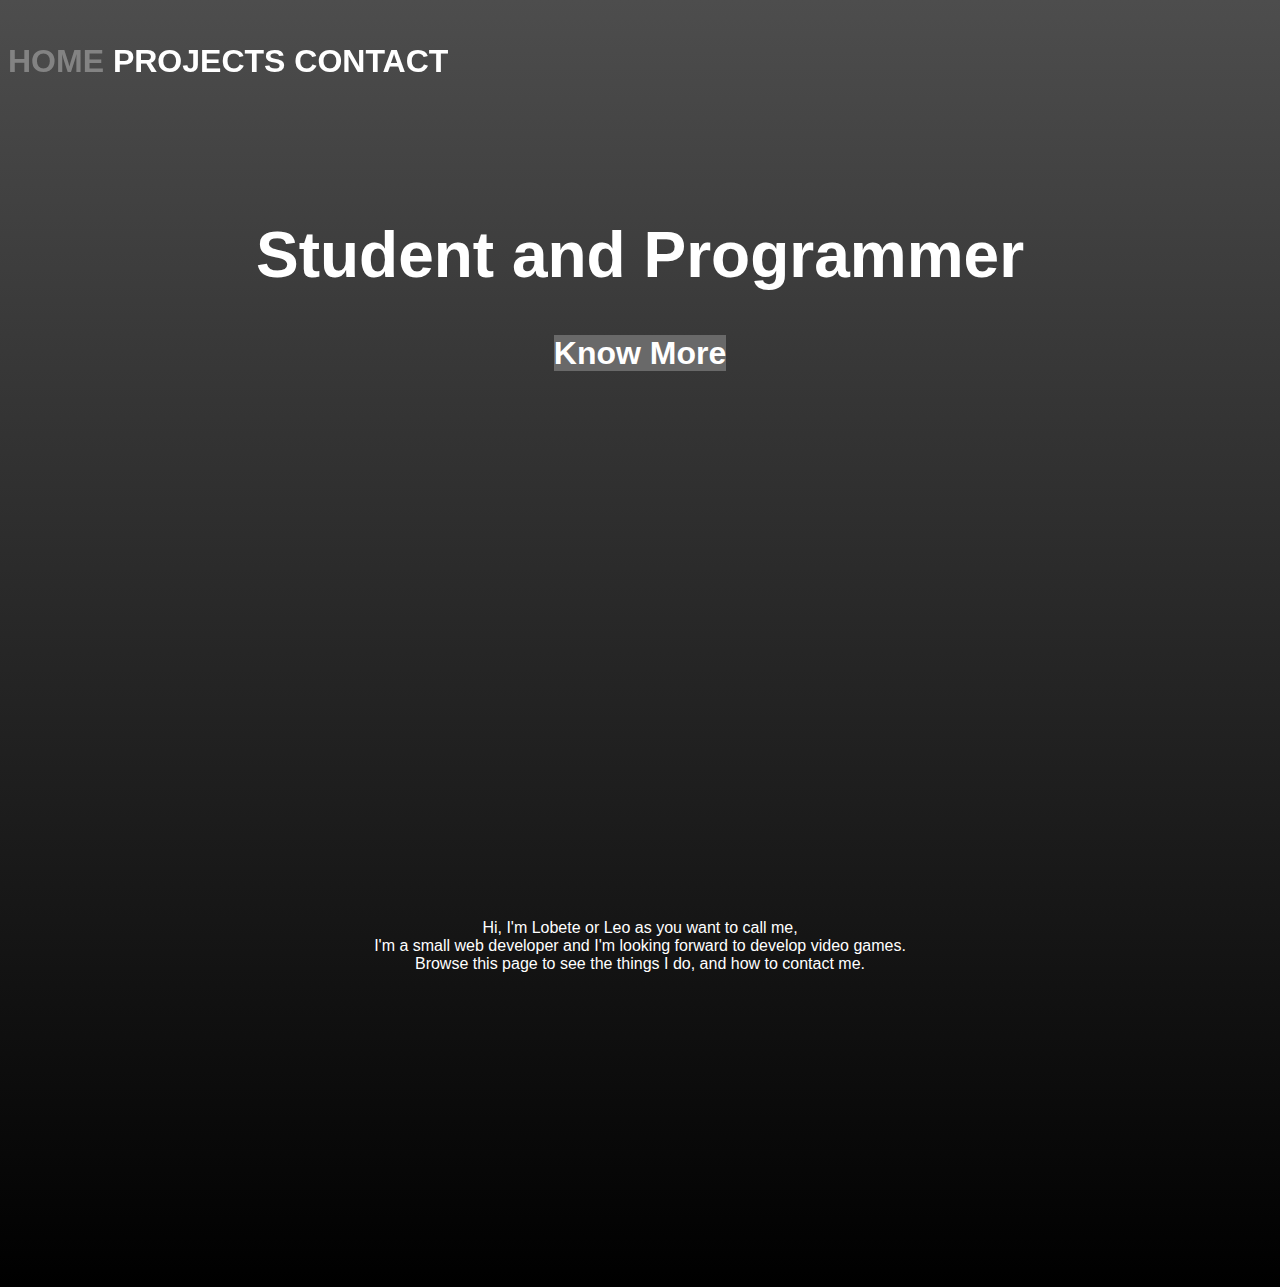
==== commit 3436f209: "0.2.1" ====
--- a/index.html
+++ b/index.html
@@ -10,23 +10,48 @@
   </head>
   <body>
     <h1 style="text-align: right;" id="arriba" class="estandar"><a style="color: rgb(131, 131, 131);" href="index.html" >HOME</a>
-      <a href="projects.html">PROJECTS</a> <a href="contact.html" >CONTACT</a>
-    
-    <br><br><br><br>
-    
-    
+      <a href="projects.html">PROJECTS</a> <a href="contact.html" >CONTACT</a><br>
+    </h1>
+    <h1><br>
+    </h1>
+    <h1><br>
+    </h1>
+    <h1><br>
+    </h1>
     <h1 style="text-align: center;" class="estandar" id="textbott">Student and
       Programmer</h1>
     <h1 id="More1"><a id="More2" href="#middle">Know More</a></h1>
-
-    <br><br><br><br><br><br><br><br><br>
-
+    <h1><br>
+    </h1>
+    <h1><br>
+    </h1>
+    <h1><br>
+    </h1>
+    <h1><br>
+    </h1>
+    <h1><br>
+    </h1>
+    <h1><br>
+    </h1>
+    <h1><br>
+    </h1>
+    <h1><br>
+    </h1>
+    <h1><br>
+    </h1>
     <p style="text-align: center;" id="middle" class="estandar">Hi, I'm Lobete
       or Leo as you want to call me,<br>
       I'm a small web developer and I'm looking forward to develop video games.<br>
       Browse this page to see the things I do, and how to contact me.</p>
-
-    <br><br><br><br><br>
-    
+    <h1><br>
+    </h1>
+    <h1><br>
+    </h1>
+    <h1><br>
+    </h1>
+    <h1><br>
+    </h1>
+    <h1><br>
+    </h1>
   </body>
 </html>
